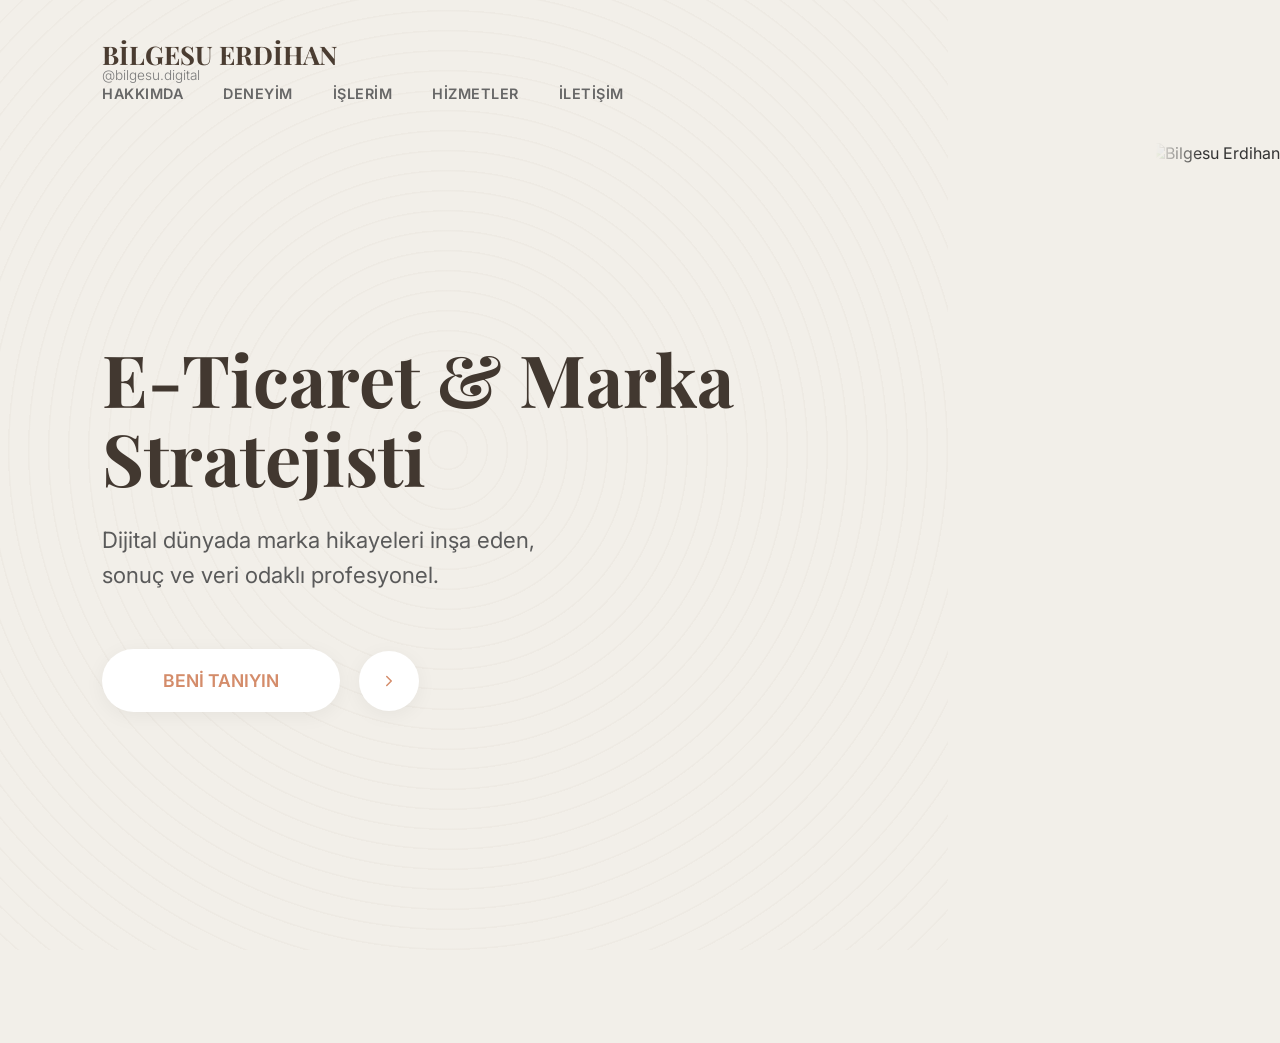
==== index.html @ 23b0c070 "Update index.html" ====
<!DOCTYPE html>
<html lang="tr">
<head>
    <meta charset="UTF-8">
    <meta name="viewport" content="width=device-width, initial-scale=1.0">
    <title>Bilgesu Erdihan | Portfolyo</title>
    <link rel="preconnect" href="https://fonts.googleapis.com">
    <link rel="preconnect" href="https://fonts.gstatic.com" crossorigin>
    <link href="https://fonts.googleapis.com/css2?family=Inter:wght@300;400;500&family=Playfair+Display:wght@600;700&display=swap" rel="stylesheet">
    <link rel="stylesheet" href="style.css">
</head>
<body>
    <div class="wave-bg"></div>

    <header>
        <div class="logo">
            BİLGESU ERDİHAN
            <span>@bilgesu.digital</span>
        </div>
        <nav>
            <ul>
                <li><a href="hakkimda.html">HAKKIMDA</a></li>
                <li><a href="deneyim.html">DENEYİM</a></li>
                <li><a href="islerim.html">İŞLERİM</a></li>
                <li><a href="hizmetler.html">HİZMETLER</a></li>
                <li><a href="iletisim.html">İLETİŞİM</a></li>
            </ul>
        </nav>
    </header>

    <main class="hero">
        <div class="hero-content">
            <h1>E-Ticaret & Marka<br>Stratejisti</h1>
            <p>Dijital dünyada marka hikayeleri inşa eden,<br>sonuç ve veri odaklı profesyonel.</p>
            <div class="cta-area">
                <a href="hakkimda.html" class="btn">BENİ TANIYIN</a>
                <a href="hakkimda.html" class="btn-arrow">
                    <svg width="18" height="18" viewBox="0 0 24 24" fill="none" stroke="currentColor" stroke-width="2" stroke-linecap="round" stroke-linejoin="round">
                        <polyline points="9 18 15 12 9 6"></polyline>
                    </svg>
                </a>
            </div>
        </div>
        
        <div class="hero-image">
            <img src="img/home.png" alt="Bilgesu Erdihan">
        </div>
    </main>
</body>
</html>
---- style.css ----
/* TEMEL AYARLAR */
* {
    margin: 0;
    padding: 0;
    box-sizing: border-box;
}

body {
    background-color: #F2EFE9; /* Hedefteki krem tonu */
    font-family: 'Inter', sans-serif;
    color: #333;
    overflow-x: hidden;
}

/* ÜST MENÜ */
header {
    padding: 2.5rem 8%;
}

nav {
    display: flex;
    justify-content: space-between;
    align-items: center;
}

.logo {
    font-family: 'Playfair Display', serif;
    font-weight: 700;
    font-size: 1.6rem;
    color: #4a3c31;
    line-height: 1.1;
}

.logo span {
    display: block;
    font-size: 0.85rem;
    font-family: 'Inter', sans-serif;
    font-weight: 300;
    color: #7a7a7a;
}

nav ul {
    display: flex;
    list-style: none;
    gap: 2.5rem;
}

nav ul li a {
    text-decoration: none;
    color: #666;
    font-size: 0.9rem;
    font-weight: 600;
    letter-spacing: 0.5px;
}

nav ul li a.active, nav ul li a:hover {
    color: #d48c6a;
}

/* GİRİŞ ALANI (HERO) */
.hero {
    display: flex;
    align-items: center;
    padding: 0 0 0 8%;
    min-height: 85vh;
    position: relative;
}

.hero-content {
    flex: 1;
    z-index: 10;
}

.hero-content h1 {
    font-family: 'Playfair Display', serif;
    font-size: 4.5rem;
    line-height: 1.1;
    margin-bottom: 1.5rem;
    color: #423830;
    font-weight: 700;
}

.hero-content p {
    font-size: 1.4rem;
    line-height: 1.6;
    margin-bottom: 3.5rem;
    color: #5a5a5a;
    max-width: 500px;
}

/* BUTONLAR */
.cta-area {
    display: flex;
    align-items: center;
    gap: 1.2rem;
}

.btn {
    padding: 1.3rem 3.8rem;
    background: white;
    color: #d48c6a;
    text-decoration: none;
    border-radius: 50px;
    font-weight: 600;
    font-size: 1.1rem;
    box-shadow: 0 4px 20px rgba(0,0,0,0.05);
}

.btn-arrow {
    width: 60px;
    height: 60px;
    background: white;
    border-radius: 50%;
    display: flex;
    align-items: center;
    justify-content: center;
    color: #d48c6a;
    font-size: 1.6rem;
    box-shadow: 0 4px 20px rgba(0,0,0,0.05);
}

/* "BEYAZ ŞERİT" VE AKILLI KIRPMA */
.hero-image {
    flex: 1.4;
    height: 100vh;
    display: flex;
    justify-content: flex-end;
    overflow: hidden;
    position: absolute;
    right: 0;
    top: 0;
    z-index: 1;
}

.hero-image img {
    width: 100%;
    height: 100%;
    object-fit: cover;
    object-position: 85% center; /* Sağ tarafa odaklanma */
    
    /* İSTEDİĞİN YUMUŞAK GEÇİŞ (Gradient Mask) */
    mask-image: linear-gradient(to left, black 60%, transparent 95%);
    -webkit-mask-image: linear-gradient(to left, black 60%, transparent 95%);
}

/* ARKA PLAN DESENİ */
.wave-bg {
    position: absolute;
    top: 50%;
    left: 35%;
    transform: translate(-50%, -50%);
    width: 1000px;
    height: 1000px;
    background: repeating-radial-gradient(circle, transparent, transparent 18px, rgba(160, 140, 120, 0.05) 19px, rgba(160, 140, 120, 0.05) 20px);
    z-index: 0;
    pointer-events: none;
}

/* MOBİL GÖRÜNÜM */
@media (max-width: 1024px) {
    .hero { flex-direction: column; padding: 5%; text-align: center; }
    .hero-content h1 { font-size: 3.2rem; }
    .hero-image { position: relative; height: 50vh; width: 110%; margin-top: 3rem; }
    .hero-image img { mask-image: none; -webkit-mask-image: none; border-radius: 30px; object-position: center; }
    nav ul { display: none; }
}
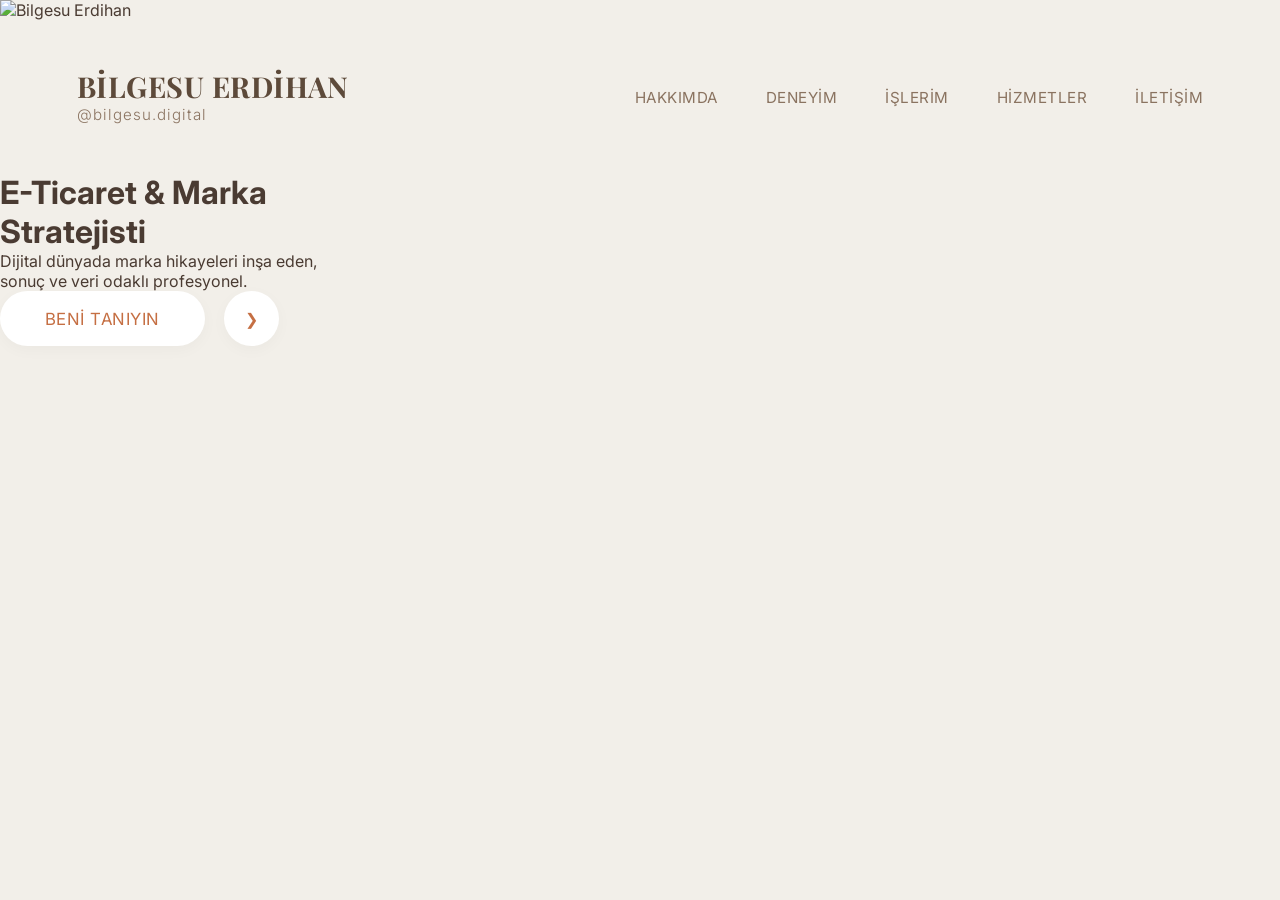
==== commit 842be3e3: "Update index.html" ====
--- a/index.html
+++ b/index.html
@@ -10,41 +10,37 @@
     <link rel="stylesheet" href="style.css">
 </head>
 <body>
-    <div class="wave-bg"></div>
+    <div class="waves-bg"></div>
 
-    <header>
-        <div class="logo">
-            BİLGESU ERDİHAN
-            <span>@bilgesu.digital</span>
-        </div>
-        <nav>
-            <ul>
-                <li><a href="hakkimda.html">HAKKIMDA</a></li>
-                <li><a href="deneyim.html">DENEYİM</a></li>
-                <li><a href="islerim.html">İŞLERİM</a></li>
-                <li><a href="hizmetler.html">HİZMETLER</a></li>
-                <li><a href="iletisim.html">İLETİŞİM</a></li>
-            </ul>
-        </nav>
-    </header>
+    <div class="hero-image-wrapper">
+        <img src="img/home.png" alt="Bilgesu Erdihan">
+    </div>
 
-    <main class="hero">
-        <div class="hero-content">
+    <div class="content-wrapper">
+        <header>
+            <div class="logo">
+                BİLGESU ERDİHAN
+                <span>@bilgesu.digital</span>
+            </div>
+            <nav>
+                <ul>
+                    <li><a href="hakkimda.html">HAKKIMDA</a></li>
+                    <li><a href="deneyim.html">DENEYİM</a></li>
+                    <li><a href="islerim.html">İŞLERİM</a></li>
+                    <li><a href="hizmetler.html">HİZMETLER</a></li>
+                    <li><a href="iletisim.html">İLETİŞİM</a></li>
+                </ul>
+            </nav>
+        </header>
+
+        <main class="hero-text">
             <h1>E-Ticaret & Marka<br>Stratejisti</h1>
             <p>Dijital dünyada marka hikayeleri inşa eden,<br>sonuç ve veri odaklı profesyonel.</p>
             <div class="cta-area">
                 <a href="hakkimda.html" class="btn">BENİ TANIYIN</a>
-                <a href="hakkimda.html" class="btn-arrow">
-                    <svg width="18" height="18" viewBox="0 0 24 24" fill="none" stroke="currentColor" stroke-width="2" stroke-linecap="round" stroke-linejoin="round">
-                        <polyline points="9 18 15 12 9 6"></polyline>
-                    </svg>
-                </a>
+                <a href="hakkimda.html" class="btn-arrow">❯</a>
             </div>
-        </div>
-        
-        <div class="hero-image">
-            <img src="img/home.png" alt="Bilgesu Erdihan">
-        </div>
-    </main>
+        </main>
+    </div>
 </body>
 </html>
--- a/style.css
+++ b/style.css
@@ -1,4 +1,4 @@
-/* TEMEL AYARLAR */
+/* GENEL AYARLAR VE RENK PALETİ */
 * {
     margin: 0;
     padding: 0;
@@ -6,89 +6,117 @@
 }
 
 body {
-    background-color: #F2EFE9; /* Hedefteki krem tonu */
-    font-family: 'Inter', sans-serif;
-    color: #333;
+    background-color: #F2EFE9; /* Tasarımdaki yumuşak krem/bej tonu [cite: 11, 79, 88] */
+    font-family: 'Inter', sans-serif; /* Gövde metinleri [cite: 12, 79] */
+    color: #4A3B32;
     overflow-x: hidden;
-}
-
-/* ÜST MENÜ */
+    position: relative;
+}
+
+/* ARKA PLANDAKİ ZARİF DALGA DESENİ [cite: 14, 70] */
+.wave-bg {
+    position: absolute;
+    top: 0;
+    left: 0;
+    width: 100%;
+    height: 100%;
+    /* CSS ile tasarımdaki ince çizgilere en yakın form [cite: 225, 273] */
+    background: repeating-radial-gradient(
+        circle at 20% 80%, 
+        transparent, 
+        transparent 25px, 
+        rgba(150, 130, 110, 0.05) 26px, 
+        rgba(150, 130, 110, 0.05) 27px
+    );
+    z-index: -1;
+    pointer-events: none;
+}
+
+/* ÜST MENÜ (HEADER) */
 header {
-    padding: 2.5rem 8%;
-}
-
-nav {
+    padding: 3rem 6%;
     display: flex;
     justify-content: space-between;
     align-items: center;
+    position: relative;
+    z-index: 10;
 }
 
 .logo {
-    font-family: 'Playfair Display', serif;
+    font-family: 'Playfair Display', serif; /* Başlıklar için Serif font [cite: 12, 89] */
     font-weight: 700;
-    font-size: 1.6rem;
-    color: #4a3c31;
-    line-height: 1.1;
+    font-size: 1.8rem;
+    color: #5D4A3A;
+    line-height: 1.3;
+    letter-spacing: 0.5px;
 }
 
 .logo span {
     display: block;
-    font-size: 0.85rem;
+    font-size: 0.95rem;
     font-family: 'Inter', sans-serif;
     font-weight: 300;
-    color: #7a7a7a;
+    color: #8A7360;
+    letter-spacing: 1px;
 }
 
 nav ul {
     display: flex;
     list-style: none;
-    gap: 2.5rem;
+    gap: 3rem; /* Menüler arası ferah boşluk [cite: 162, 163] */
 }
 
 nav ul li a {
     text-decoration: none;
-    color: #666;
-    font-size: 0.9rem;
-    font-weight: 600;
+    color: #8A7360;
+    font-size: 0.95rem;
+    font-weight: 400;
     letter-spacing: 0.5px;
-}
-
-nav ul li a.active, nav ul li a:hover {
-    color: #d48c6a;
-}
-
-/* GİRİŞ ALANI (HERO) */
+    text-transform: uppercase;
+    transition: color 0.3s ease;
+}
+
+nav ul li a:hover {
+    color: #C56F43;
+}
+
+/* GİRİŞ BÖLÜMÜ (HERO) [cite: 13, 69, 163] */
 .hero {
     display: flex;
     align-items: center;
-    padding: 0 0 0 8%;
-    min-height: 85vh;
+    padding-left: 6%;
+    height: calc(100vh - 140px); /* Menü yüksekliğini çıkararak tam ekrana oturtma */
+    min-height: 600px;
     position: relative;
 }
 
+/* SOL METİN ALANI */
 .hero-content {
-    flex: 1;
-    z-index: 10;
+    flex: 0 0 45%;
+    z-index: 2;
+    margin-top: -5%; /* Metni görselin ağırlık merkezine göre hafif yukarı alma */
 }
 
 .hero-content h1 {
-    font-family: 'Playfair Display', serif;
-    font-size: 4.5rem;
-    line-height: 1.1;
-    margin-bottom: 1.5rem;
-    color: #423830;
+    font-family: 'Playfair Display', serif; /* [cite: 12, 89] */
+    font-size: 4.8rem;
+    line-height: 1.15;
+    margin-bottom: 2rem;
+    color: #463527;
     font-weight: 700;
+    letter-spacing: -1px;
 }
 
 .hero-content p {
-    font-size: 1.4rem;
+    font-size: 1.5rem;
     line-height: 1.6;
     margin-bottom: 3.5rem;
-    color: #5a5a5a;
-    max-width: 500px;
-}
-
-/* BUTONLAR */
+    color: #4A3B32;
+    font-weight: 400;
+    max-width: 90%;
+}
+
+/* BUTONLAR VE AKSİYON ALANI */
 .cta-area {
     display: flex;
     align-items: center;
@@ -96,71 +124,99 @@
 }
 
 .btn {
-    padding: 1.3rem 3.8rem;
-    background: white;
-    color: #d48c6a;
+    padding: 1.1rem 2.8rem;
+    background: #FFFFFF;
+    color: #C56F43; /* Tasarımdaki turuncu tonu */
     text-decoration: none;
     border-radius: 50px;
-    font-weight: 600;
-    font-size: 1.1rem;
-    box-shadow: 0 4px 20px rgba(0,0,0,0.05);
+    font-weight: 400;
+    font-size: 1.05rem;
+    box-shadow: 0 4px 15px rgba(0,0,0,0.03);
+    transition: all 0.3s ease;
+    letter-spacing: 0.5px;
 }
 
 .btn-arrow {
-    width: 60px;
-    height: 60px;
-    background: white;
+    width: 55px;
+    height: 55px;
+    background: #FFFFFF;
     border-radius: 50%;
     display: flex;
     align-items: center;
     justify-content: center;
-    color: #d48c6a;
-    font-size: 1.6rem;
-    box-shadow: 0 4px 20px rgba(0,0,0,0.05);
-}
-
-/* "BEYAZ ŞERİT" VE AKILLI KIRPMA */
+    color: #C56F43;
+    text-decoration: none;
+    box-shadow: 0 4px 15px rgba(0,0,0,0.03);
+    transition: all 0.3s ease;
+}
+
+.btn:hover, .btn-arrow:hover {
+    transform: translateY(-3px);
+    box-shadow: 0 6px 20px rgba(0,0,0,0.06);
+}
+
+/* SAĞ GÖRSEL ALANI VE AKILLI KIRPMA [cite: 188, 191] */
 .hero-image {
-    flex: 1.4;
-    height: 100vh;
-    display: flex;
-    justify-content: flex-end;
-    overflow: hidden;
     position: absolute;
     right: 0;
     top: 0;
+    width: 60%;
+    height: 100vh; 
     z-index: 1;
 }
 
 .hero-image img {
     width: 100%;
     height: 100%;
-    object-fit: cover;
-    object-position: 85% center; /* Sağ tarafa odaklanma */
+    /* Boyutu ne olursa olsun bozmadan doldurur  */
+    object-fit: cover; 
+    /* Senin fotoğrafına özel, kişiyi merkeze almak için sağa hizalar [cite: 193] */
+    object-position: 70% center; 
     
-    /* İSTEDİĞİN YUMUŞAK GEÇİŞ (Gradient Mask) */
-    mask-image: linear-gradient(to left, black 60%, transparent 95%);
-    -webkit-mask-image: linear-gradient(to left, black 60%, transparent 95%);
-}
-
-/* ARKA PLAN DESENİ */
-.wave-bg {
-    position: absolute;
-    top: 50%;
-    left: 35%;
-    transform: translate(-50%, -50%);
-    width: 1000px;
-    height: 1000px;
-    background: repeating-radial-gradient(circle, transparent, transparent 18px, rgba(160, 140, 120, 0.05) 19px, rgba(160, 140, 120, 0.05) 20px);
-    z-index: 0;
-    pointer-events: none;
-}
-
-/* MOBİL GÖRÜNÜM */
+    /* GÖRSELDEKİ BEYAZ ŞERİT (KUSURSUZ YUMUŞAK GEÇİŞ) [cite: 310, 311, 314] */
+    mask-image: linear-gradient(to right, transparent 0%, rgba(0,0,0,0.05) 15%, rgba(0,0,0,0.5) 30%, rgba(0,0,0,1) 45%);
+    -webkit-mask-image: linear-gradient(to right, transparent 0%, rgba(0,0,0,0.05) 15%, rgba(0,0,0,0.5) 30%, rgba(0,0,0,1) 45%);
+}
+
+/* MOBİL GÖRÜNÜM İÇİN OPTİMİZASYON */
 @media (max-width: 1024px) {
-    .hero { flex-direction: column; padding: 5%; text-align: center; }
-    .hero-content h1 { font-size: 3.2rem; }
-    .hero-image { position: relative; height: 50vh; width: 110%; margin-top: 3rem; }
-    .hero-image img { mask-image: none; -webkit-mask-image: none; border-radius: 30px; object-position: center; }
-    nav ul { display: none; }
-}
+    .hero {
+        flex-direction: column;
+        padding: 5%;
+        text-align: center;
+        height: auto;
+    }
+    header {
+        flex-direction: column;
+        gap: 1.5rem;
+    }
+    nav ul {
+        flex-wrap: wrap;
+        justify-content: center;
+        gap: 1.5rem;
+    }
+    .hero-content {
+        flex: 1;
+        margin-top: 2rem;
+        padding-right: 0;
+    }
+    .hero-content h1 {
+        font-size: 3.5rem;
+    }
+    .cta-area {
+        justify-content: center;
+    }
+    .hero-image {
+        position: relative;
+        width: 100%;
+        height: 50vh;
+        margin-top: 3rem;
+    }
+    .hero-image img {
+        /* Mobilde geçiş efekti yerine köşeleri yuvarlatılmış temiz bir kutu */
+        mask-image: none;
+        -webkit-mask-image: none;
+        border-radius: 20px;
+        object-position: center;
+    }
+}
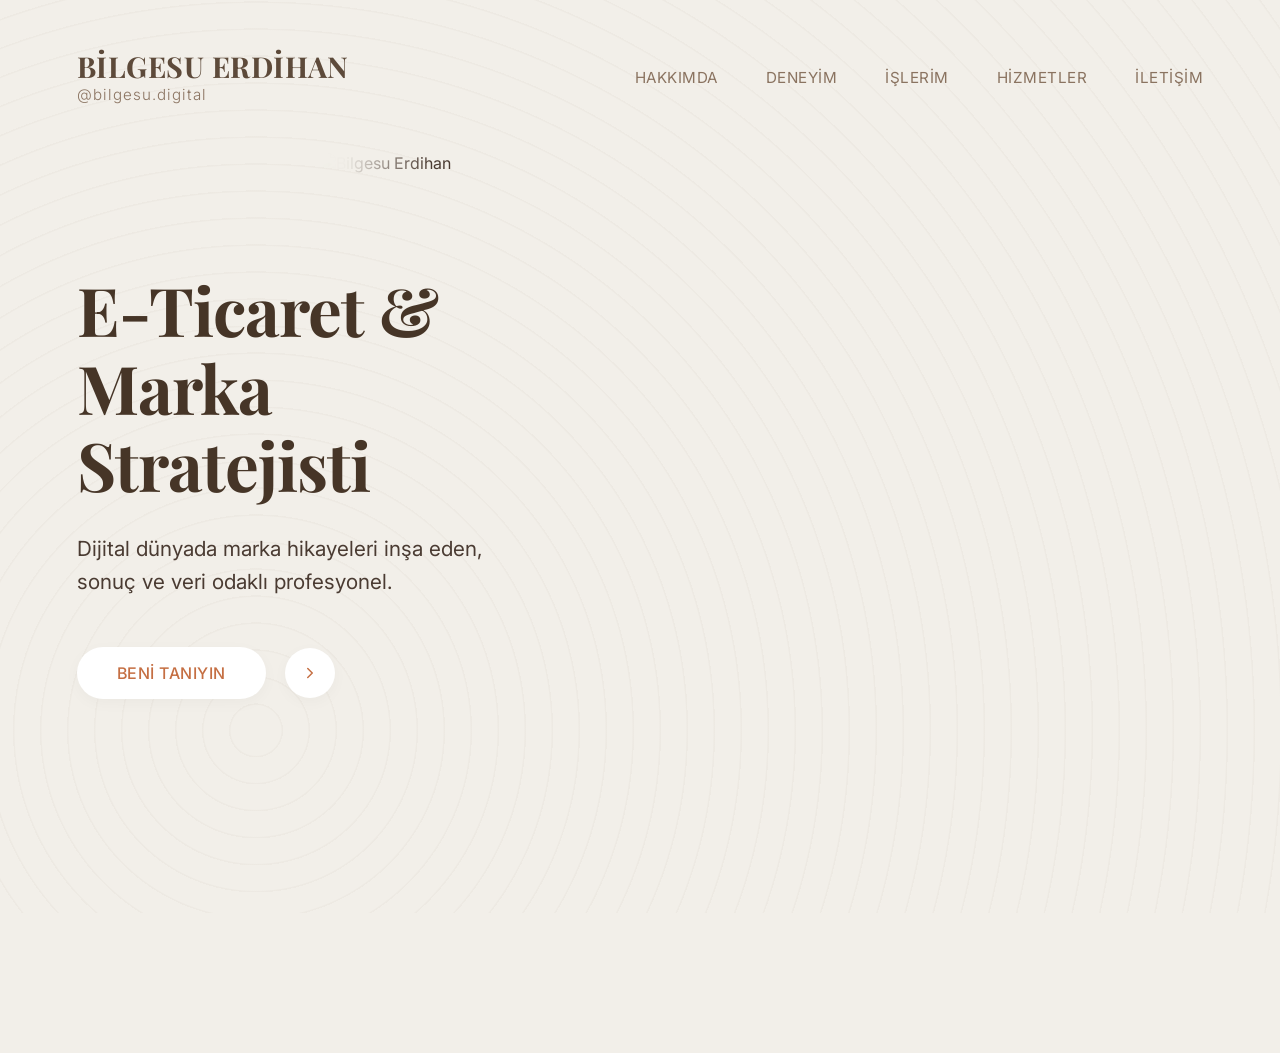
==== commit e86381fa: "Update index.html" ====
--- a/index.html
+++ b/index.html
@@ -10,37 +10,41 @@
     <link rel="stylesheet" href="style.css">
 </head>
 <body>
-    <div class="waves-bg"></div>
+    <div class="wave-bg"></div>
 
-    <div class="hero-image-wrapper">
-        <img src="img/home.png" alt="Bilgesu Erdihan">
-    </div>
+    <header>
+        <div class="logo">
+            BİLGESU ERDİHAN
+            <span>@bilgesu.digital</span>
+        </div>
+        <nav>
+            <ul>
+                <li><a href="hakkimda.html">HAKKIMDA</a></li>
+                <li><a href="deneyim.html">DENEYİM</a></li>
+                <li><a href="islerim.html">İŞLERİM</a></li>
+                <li><a href="hizmetler.html">HİZMETLER</a></li>
+                <li><a href="iletisim.html">İLETİŞİM</a></li>
+            </ul>
+        </nav>
+    </header>
 
-    <div class="content-wrapper">
-        <header>
-            <div class="logo">
-                BİLGESU ERDİHAN
-                <span>@bilgesu.digital</span>
-            </div>
-            <nav>
-                <ul>
-                    <li><a href="hakkimda.html">HAKKIMDA</a></li>
-                    <li><a href="deneyim.html">DENEYİM</a></li>
-                    <li><a href="islerim.html">İŞLERİM</a></li>
-                    <li><a href="hizmetler.html">HİZMETLER</a></li>
-                    <li><a href="iletisim.html">İLETİŞİM</a></li>
-                </ul>
-            </nav>
-        </header>
-
-        <main class="hero-text">
+    <main class="hero">
+        <div class="hero-content">
             <h1>E-Ticaret & Marka<br>Stratejisti</h1>
             <p>Dijital dünyada marka hikayeleri inşa eden,<br>sonuç ve veri odaklı profesyonel.</p>
             <div class="cta-area">
                 <a href="hakkimda.html" class="btn">BENİ TANIYIN</a>
-                <a href="hakkimda.html" class="btn-arrow">❯</a>
+                <a href="hakkimda.html" class="btn-arrow">
+                    <svg width="18" height="18" viewBox="0 0 24 24" fill="none" stroke="currentColor" stroke-width="2" stroke-linecap="round" stroke-linejoin="round">
+                        <polyline points="9 18 15 12 9 6"></polyline>
+                    </svg>
+                </a>
             </div>
-        </main>
-    </div>
+        </div>
+        
+        <div class="hero-image">
+            <img src="img/home.png" alt="Bilgesu Erdihan">
+        </div>
+    </main>
 </body>
 </html>
--- a/style.css
+++ b/style.css
@@ -20,7 +20,6 @@
     left: 0;
     width: 100%;
     height: 100%;
-    /* CSS ile tasarımdaki ince çizgilere en yakın form [cite: 225, 273] */
     background: repeating-radial-gradient(
         circle at 20% 80%, 
         transparent, 
@@ -85,7 +84,7 @@
     display: flex;
     align-items: center;
     padding-left: 6%;
-    height: calc(100vh - 140px); /* Menü yüksekliğini çıkararak tam ekrana oturtma */
+    height: calc(100vh - 140px);
     min-height: 600px;
     position: relative;
 }
@@ -94,26 +93,26 @@
 .hero-content {
     flex: 0 0 45%;
     z-index: 2;
-    margin-top: -5%; /* Metni görselin ağırlık merkezine göre hafif yukarı alma */
+    margin-top: -8%; /* Metni yeni tasarıma göre biraz daha yukarı ve dengeye aldım */
 }
 
 .hero-content h1 {
     font-family: 'Playfair Display', serif; /* [cite: 12, 89] */
-    font-size: 4.8rem;
+    font-size: 4.2rem; /* Tasarımdaki ideal büyüklük [cite: 212] */
     line-height: 1.15;
-    margin-bottom: 2rem;
+    margin-bottom: 1.8rem;
     color: #463527;
     font-weight: 700;
     letter-spacing: -1px;
 }
 
 .hero-content p {
-    font-size: 1.5rem;
+    font-size: 1.3rem; /* Daha dengeli bir alt metin boyutu [cite: 213] */
     line-height: 1.6;
-    margin-bottom: 3.5rem;
+    margin-bottom: 3rem;
     color: #4A3B32;
     font-weight: 400;
-    max-width: 90%;
+    max-width: 85%;
 }
 
 /* BUTONLAR VE AKSİYON ALANI */
@@ -124,21 +123,21 @@
 }
 
 .btn {
-    padding: 1.1rem 2.8rem;
+    padding: 1rem 2.5rem;
     background: #FFFFFF;
-    color: #C56F43; /* Tasarımdaki turuncu tonu */
+    color: #C56F43;
     text-decoration: none;
     border-radius: 50px;
-    font-weight: 400;
-    font-size: 1.05rem;
+    font-weight: 500;
+    font-size: 1rem;
     box-shadow: 0 4px 15px rgba(0,0,0,0.03);
     transition: all 0.3s ease;
     letter-spacing: 0.5px;
 }
 
 .btn-arrow {
-    width: 55px;
-    height: 55px;
+    width: 50px;
+    height: 50px;
     background: #FFFFFF;
     border-radius: 50%;
     display: flex;
@@ -160,7 +159,7 @@
     position: absolute;
     right: 0;
     top: 0;
-    width: 60%;
+    width: 75%; /* Geçişin daha geniş ve doğal durması için alanı büyüttüm */
     height: 100vh; 
     z-index: 1;
 }
@@ -170,12 +169,13 @@
     height: 100%;
     /* Boyutu ne olursa olsun bozmadan doldurur  */
     object-fit: cover; 
-    /* Senin fotoğrafına özel, kişiyi merkeze almak için sağa hizalar [cite: 193] */
-    object-position: 70% center; 
+    /* Seni merkeze almak için sağa hizalama [cite: 193] */
+    object-position: 75% center; 
     
-    /* GÖRSELDEKİ BEYAZ ŞERİT (KUSURSUZ YUMUŞAK GEÇİŞ) [cite: 310, 311, 314] */
-    mask-image: linear-gradient(to right, transparent 0%, rgba(0,0,0,0.05) 15%, rgba(0,0,0,0.5) 30%, rgba(0,0,0,1) 45%);
-    -webkit-mask-image: linear-gradient(to right, transparent 0%, rgba(0,0,0,0.05) 15%, rgba(0,0,0,0.5) 30%, rgba(0,0,0,1) 45%);
+    /* YENİ VE YUMUŞATILMIŞ BEYAZ ŞERİT (KUSURSUZ GEÇİŞ) [cite: 310, 311, 314] */
+    /* Transparent alanını genişlettik, kararma efektini daha yavaş başlattık */
+    mask-image: linear-gradient(to right, transparent 0%, rgba(0,0,0,0.02) 20%, rgba(0,0,0,0.6) 55%, black 85%);
+    -webkit-mask-image: linear-gradient(to right, transparent 0%, rgba(0,0,0,0.02) 20%, rgba(0,0,0,0.6) 55%, black 85%);
 }
 
 /* MOBİL GÖRÜNÜM İÇİN OPTİMİZASYON */
@@ -199,9 +199,13 @@
         flex: 1;
         margin-top: 2rem;
         padding-right: 0;
+        max-width: 100%;
     }
     .hero-content h1 {
-        font-size: 3.5rem;
+        font-size: 3rem;
+    }
+    .hero-content p {
+        max-width: 100%;
     }
     .cta-area {
         justify-content: center;
@@ -213,7 +217,7 @@
         margin-top: 3rem;
     }
     .hero-image img {
-        /* Mobilde geçiş efekti yerine köşeleri yuvarlatılmış temiz bir kutu */
+        /* Mobilde maskeyi kapatıp temiz bir kutu görünümü sağlıyoruz */
         mask-image: none;
         -webkit-mask-image: none;
         border-radius: 20px;
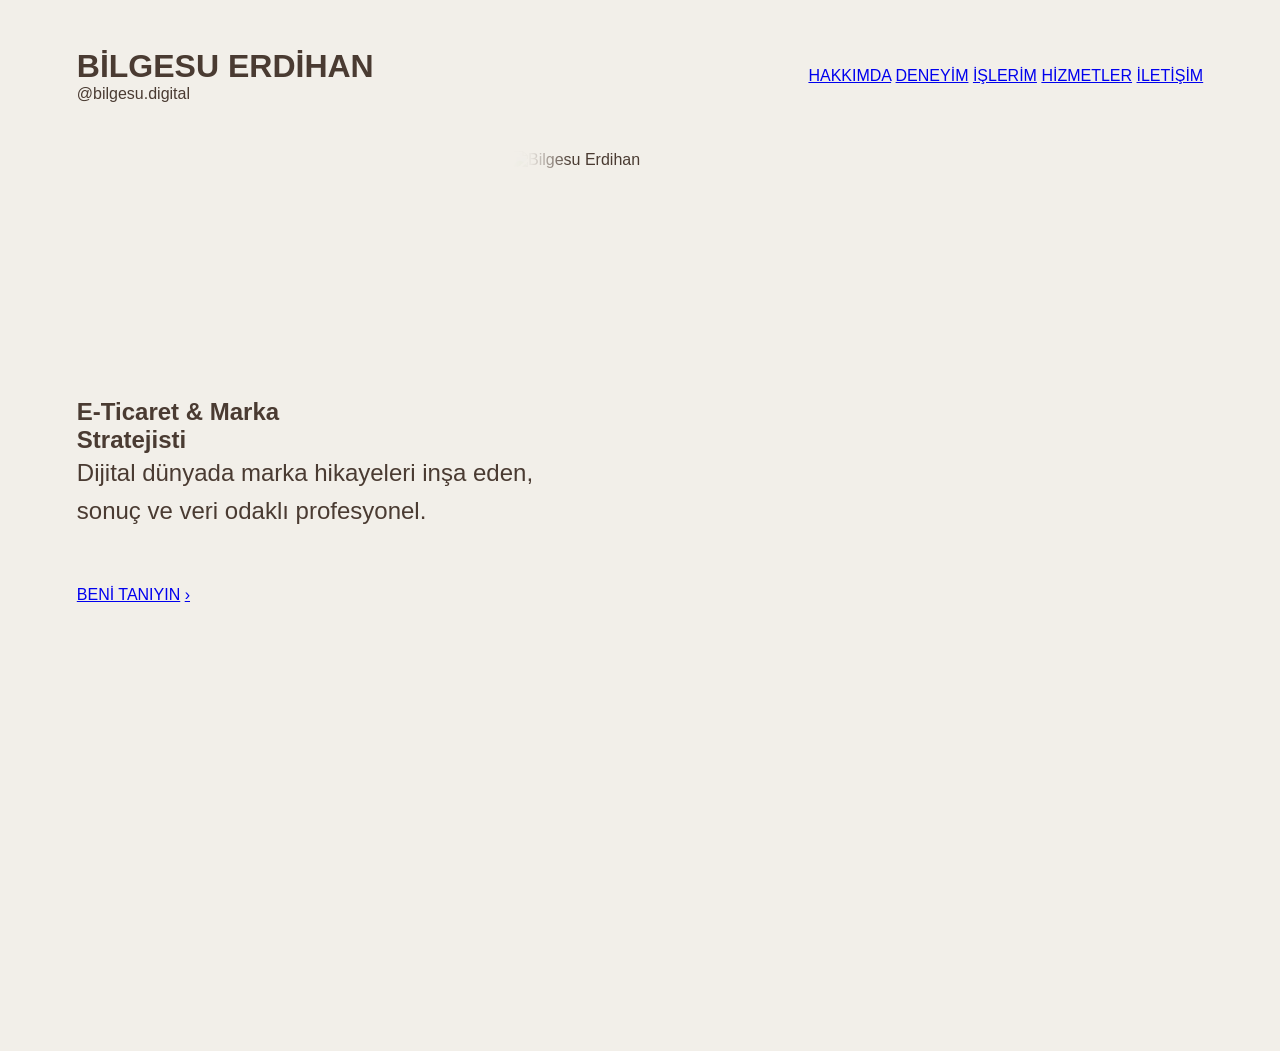
==== commit 31ec8556: "Update index.html" ====
--- a/index.html
+++ b/index.html
@@ -1,50 +1,54 @@
 <!DOCTYPE html>
 <html lang="tr">
 <head>
-    <meta charset="UTF-8">
-    <meta name="viewport" content="width=device-width, initial-scale=1.0">
-    <title>Bilgesu Erdihan | Portfolyo</title>
-    <link rel="preconnect" href="https://fonts.googleapis.com">
-    <link rel="preconnect" href="https://fonts.gstatic.com" crossorigin>
-    <link href="https://fonts.googleapis.com/css2?family=Inter:wght@300;400;500&family=Playfair+Display:wght@600;700&display=swap" rel="stylesheet">
-    <link rel="stylesheet" href="style.css">
+  <meta charset="UTF-8" />
+  <meta name="viewport" content="width=device-width, initial-scale=1.0" />
+  <title>Bilgesu Erdihan</title>
+  <link rel="stylesheet" href="style.css" />
 </head>
 <body>
-    <div class="wave-bg"></div>
 
-    <header>
-        <div class="logo">
-            BİLGESU ERDİHAN
-            <span>@bilgesu.digital</span>
+  <header class="site-header">
+    <div class="brand">
+      <h1>BİLGESU ERDİHAN</h1>
+      <p>@bilgesu.digital</p>
+    </div>
+
+    <nav class="main-nav">
+      <a href="#" class="active">HAKKIMDA</a>
+      <a href="#">DENEYİM</a>
+      <a href="#">İŞLERİM</a>
+      <a href="#">HİZMETLER</a>
+      <a href="#">İLETİŞİM</a>
+    </nav>
+  </header>
+
+  <main class="hero">
+    <section class="hero-content">
+      <div class="pattern"></div>
+
+      <div class="hero-text">
+        <h2>E-Ticaret &amp; Marka<br>Stratejisti</h2>
+
+        <p>
+          Dijital dünyada marka hikayeleri inşa eden,<br>
+          sonuç ve veri odaklı profesyonel.
+        </p>
+
+        <div class="hero-actions">
+          <a href="#" class="primary-btn">BENİ TANIYIN</a>
+          <a href="#" class="circle-btn" aria-label="Devam">
+            <span>›</span>
+          </a>
         </div>
-        <nav>
-            <ul>
-                <li><a href="hakkimda.html">HAKKIMDA</a></li>
-                <li><a href="deneyim.html">DENEYİM</a></li>
-                <li><a href="islerim.html">İŞLERİM</a></li>
-                <li><a href="hizmetler.html">HİZMETLER</a></li>
-                <li><a href="iletisim.html">İLETİŞİM</a></li>
-            </ul>
-        </nav>
-    </header>
+      </div>
+    </section>
 
-    <main class="hero">
-        <div class="hero-content">
-            <h1>E-Ticaret & Marka<br>Stratejisti</h1>
-            <p>Dijital dünyada marka hikayeleri inşa eden,<br>sonuç ve veri odaklı profesyonel.</p>
-            <div class="cta-area">
-                <a href="hakkimda.html" class="btn">BENİ TANIYIN</a>
-                <a href="hakkimda.html" class="btn-arrow">
-                    <svg width="18" height="18" viewBox="0 0 24 24" fill="none" stroke="currentColor" stroke-width="2" stroke-linecap="round" stroke-linejoin="round">
-                        <polyline points="9 18 15 12 9 6"></polyline>
-                    </svg>
-                </a>
-            </div>
-        </div>
-        
-        <div class="hero-image">
-            <img src="img/home.png" alt="Bilgesu Erdihan">
-        </div>
-    </main>
+    <section class="hero-image">
+      <div class="image-fade"></div>
+      <img src="home.png" alt="Bilgesu Erdihan" />
+    </section>
+  </main>
+
 </body>
 </html>
--- a/style.css
+++ b/style.css
@@ -20,6 +20,7 @@
     left: 0;
     width: 100%;
     height: 100%;
+    /* CSS ile tasarımdaki ince çizgilere en yakın form [cite: 225, 273] */
     background: repeating-radial-gradient(
         circle at 20% 80%, 
         transparent, 
@@ -84,7 +85,7 @@
     display: flex;
     align-items: center;
     padding-left: 6%;
-    height: calc(100vh - 140px);
+    height: calc(100vh - 140px); /* Menü yüksekliğini çıkararak tam ekrana oturtma */
     min-height: 600px;
     position: relative;
 }
@@ -93,26 +94,26 @@
 .hero-content {
     flex: 0 0 45%;
     z-index: 2;
-    margin-top: -8%; /* Metni yeni tasarıma göre biraz daha yukarı ve dengeye aldım */
+    margin-top: -5%; /* Metni görselin ağırlık merkezine göre hafif yukarı alma */
 }
 
 .hero-content h1 {
     font-family: 'Playfair Display', serif; /* [cite: 12, 89] */
-    font-size: 4.2rem; /* Tasarımdaki ideal büyüklük [cite: 212] */
+    font-size: 4.8rem;
     line-height: 1.15;
-    margin-bottom: 1.8rem;
+    margin-bottom: 2rem;
     color: #463527;
     font-weight: 700;
     letter-spacing: -1px;
 }
 
 .hero-content p {
-    font-size: 1.3rem; /* Daha dengeli bir alt metin boyutu [cite: 213] */
+    font-size: 1.5rem;
     line-height: 1.6;
-    margin-bottom: 3rem;
+    margin-bottom: 3.5rem;
     color: #4A3B32;
     font-weight: 400;
-    max-width: 85%;
+    max-width: 90%;
 }
 
 /* BUTONLAR VE AKSİYON ALANI */
@@ -123,21 +124,21 @@
 }
 
 .btn {
-    padding: 1rem 2.5rem;
+    padding: 1.1rem 2.8rem;
     background: #FFFFFF;
-    color: #C56F43;
+    color: #C56F43; /* Tasarımdaki turuncu tonu */
     text-decoration: none;
     border-radius: 50px;
-    font-weight: 500;
-    font-size: 1rem;
+    font-weight: 400;
+    font-size: 1.05rem;
     box-shadow: 0 4px 15px rgba(0,0,0,0.03);
     transition: all 0.3s ease;
     letter-spacing: 0.5px;
 }
 
 .btn-arrow {
-    width: 50px;
-    height: 50px;
+    width: 55px;
+    height: 55px;
     background: #FFFFFF;
     border-radius: 50%;
     display: flex;
@@ -159,7 +160,7 @@
     position: absolute;
     right: 0;
     top: 0;
-    width: 75%; /* Geçişin daha geniş ve doğal durması için alanı büyüttüm */
+    width: 60%;
     height: 100vh; 
     z-index: 1;
 }
@@ -169,13 +170,12 @@
     height: 100%;
     /* Boyutu ne olursa olsun bozmadan doldurur  */
     object-fit: cover; 
-    /* Seni merkeze almak için sağa hizalama [cite: 193] */
-    object-position: 75% center; 
+    /* Senin fotoğrafına özel, kişiyi merkeze almak için sağa hizalar [cite: 193] */
+    object-position: 70% center; 
     
-    /* YENİ VE YUMUŞATILMIŞ BEYAZ ŞERİT (KUSURSUZ GEÇİŞ) [cite: 310, 311, 314] */
-    /* Transparent alanını genişlettik, kararma efektini daha yavaş başlattık */
-    mask-image: linear-gradient(to right, transparent 0%, rgba(0,0,0,0.02) 20%, rgba(0,0,0,0.6) 55%, black 85%);
-    -webkit-mask-image: linear-gradient(to right, transparent 0%, rgba(0,0,0,0.02) 20%, rgba(0,0,0,0.6) 55%, black 85%);
+    /* GÖRSELDEKİ BEYAZ ŞERİT (KUSURSUZ YUMUŞAK GEÇİŞ) [cite: 310, 311, 314] */
+    mask-image: linear-gradient(to right, transparent 0%, rgba(0,0,0,0.05) 15%, rgba(0,0,0,0.5) 30%, rgba(0,0,0,1) 45%);
+    -webkit-mask-image: linear-gradient(to right, transparent 0%, rgba(0,0,0,0.05) 15%, rgba(0,0,0,0.5) 30%, rgba(0,0,0,1) 45%);
 }
 
 /* MOBİL GÖRÜNÜM İÇİN OPTİMİZASYON */
@@ -199,13 +199,9 @@
         flex: 1;
         margin-top: 2rem;
         padding-right: 0;
-        max-width: 100%;
     }
     .hero-content h1 {
-        font-size: 3rem;
-    }
-    .hero-content p {
-        max-width: 100%;
+        font-size: 3.5rem;
     }
     .cta-area {
         justify-content: center;
@@ -217,7 +213,7 @@
         margin-top: 3rem;
     }
     .hero-image img {
-        /* Mobilde maskeyi kapatıp temiz bir kutu görünümü sağlıyoruz */
+        /* Mobilde geçiş efekti yerine köşeleri yuvarlatılmış temiz bir kutu */
         mask-image: none;
         -webkit-mask-image: none;
         border-radius: 20px;
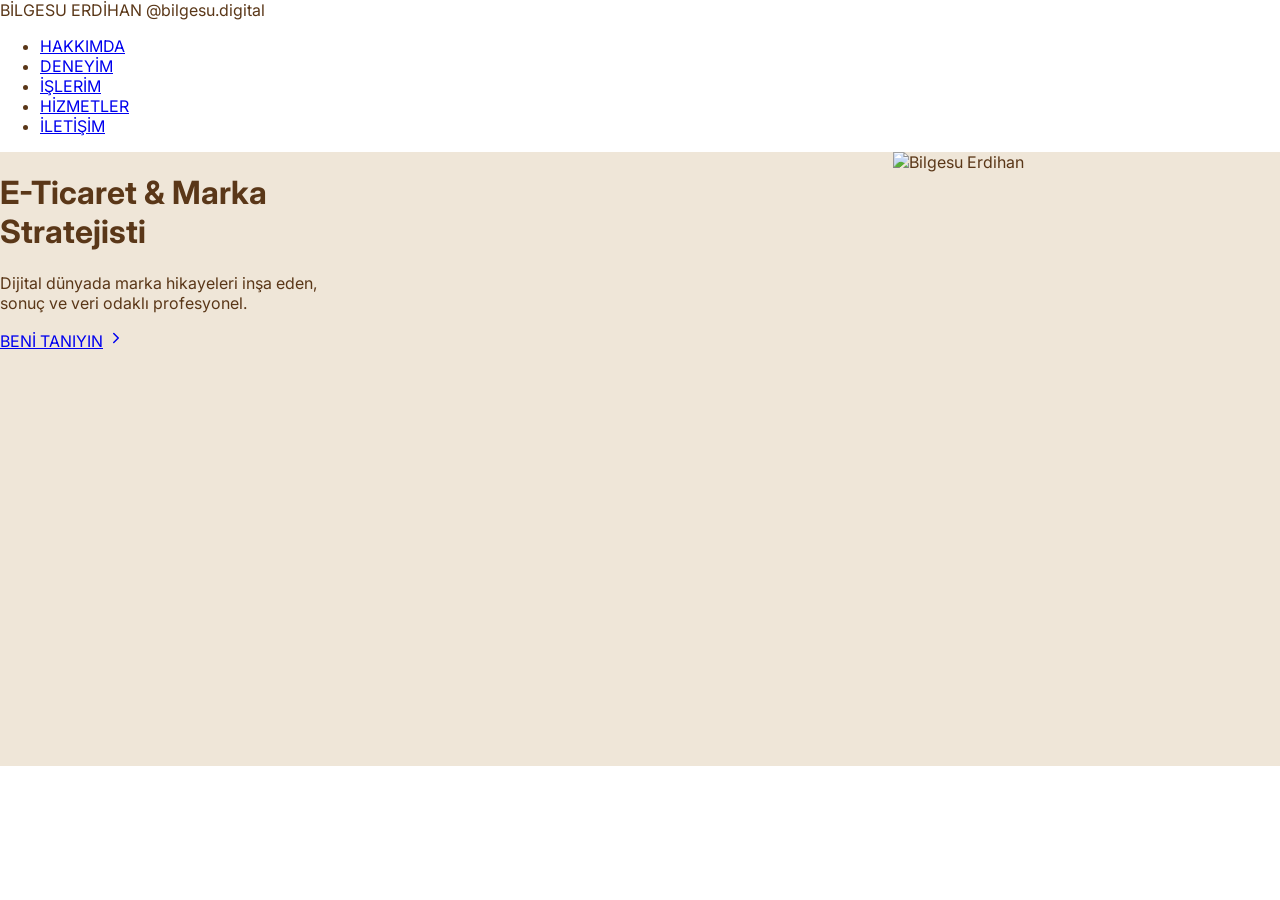
==== commit e7f4db97: "Update index.html" ====
--- a/index.html
+++ b/index.html
@@ -1,54 +1,50 @@
 <!DOCTYPE html>
 <html lang="tr">
 <head>
-  <meta charset="UTF-8" />
-  <meta name="viewport" content="width=device-width, initial-scale=1.0" />
-  <title>Bilgesu Erdihan</title>
-  <link rel="stylesheet" href="style.css" />
+    <meta charset="UTF-8">
+    <meta name="viewport" content="width=device-width, initial-scale=1.0">
+    <title>Bilgesu Erdihan | Portfolyo</title>
+    <link rel="preconnect" href="https://fonts.googleapis.com">
+    <link rel="preconnect" href="https://fonts.gstatic.com" crossorigin>
+    <link href="https://fonts.googleapis.com/css2?family=Inter:wght@300;400;500&family=Playfair+Display:wght@600;700&display=swap" rel="stylesheet">
+    <link rel="stylesheet" href="style.css">
 </head>
 <body>
+    <div class="wave-bg"></div>
 
-  <header class="site-header">
-    <div class="brand">
-      <h1>BİLGESU ERDİHAN</h1>
-      <p>@bilgesu.digital</p>
-    </div>
+    <header>
+        <div class="logo">
+            BİLGESU ERDİHAN
+            <span>@bilgesu.digital</span>
+        </div>
+        <nav>
+            <ul>
+                <li><a href="hakkimda.html">HAKKIMDA</a></li>
+                <li><a href="deneyim.html">DENEYİM</a></li>
+                <li><a href="islerim.html">İŞLERİM</a></li>
+                <li><a href="hizmetler.html">HİZMETLER</a></li>
+                <li><a href="iletisim.html">İLETİŞİM</a></li>
+            </ul>
+        </nav>
+    </header>
 
-    <nav class="main-nav">
-      <a href="#" class="active">HAKKIMDA</a>
-      <a href="#">DENEYİM</a>
-      <a href="#">İŞLERİM</a>
-      <a href="#">HİZMETLER</a>
-      <a href="#">İLETİŞİM</a>
-    </nav>
-  </header>
-
-  <main class="hero">
-    <section class="hero-content">
-      <div class="pattern"></div>
-
-      <div class="hero-text">
-        <h2>E-Ticaret &amp; Marka<br>Stratejisti</h2>
-
-        <p>
-          Dijital dünyada marka hikayeleri inşa eden,<br>
-          sonuç ve veri odaklı profesyonel.
-        </p>
-
-        <div class="hero-actions">
-          <a href="#" class="primary-btn">BENİ TANIYIN</a>
-          <a href="#" class="circle-btn" aria-label="Devam">
-            <span>›</span>
-          </a>
+    <main class="hero">
+        <div class="hero-content">
+            <h1>E-Ticaret & Marka<br>Stratejisti</h1>
+            <p>Dijital dünyada marka hikayeleri inşa eden,<br>sonuç ve veri odaklı profesyonel.</p>
+            <div class="cta-area">
+                <a href="hakkimda.html" class="btn">BENİ TANIYIN</a>
+                <a href="hakkimda.html" class="btn-arrow">
+                    <svg width="18" height="18" viewBox="0 0 24 24" fill="none" stroke="currentColor" stroke-width="2" stroke-linecap="round" stroke-linejoin="round">
+                        <polyline points="9 18 15 12 9 6"></polyline>
+                    </svg>
+                </a>
+            </div>
         </div>
-      </div>
-    </section>
-
-    <section class="hero-image">
-      <div class="image-fade"></div>
-      <img src="home.png" alt="Bilgesu Erdihan" />
-    </section>
-  </main>
-
+        
+        <div class="hero-image">
+            <img src="img/home.png" alt="Bilgesu Erdihan">
+        </div>
+    </main>
 </body>
 </html>
--- a/style.css
+++ b/style.css
@@ -1,222 +1,333 @@
-/* GENEL AYARLAR VE RENK PALETİ */
+@import url('https://fonts.googleapis.com/css2?family=Inter:wght@400;500;600&family=Playfair+Display:wght@700;800;900&display=swap');
+
+:root {
+  --dark-brown: #5a3718;
+  --medium-brown: #7a552b;
+  --orange: #e85d04;
+  --cream: #efe6d8;
+  --line: rgba(122, 85, 43, 0.16);
+  --white: #ffffff;
+}
+
 * {
-    margin: 0;
-    padding: 0;
-    box-sizing: border-box;
-}
-
+  box-sizing: border-box;
+}
+
+html,
 body {
-    background-color: #F2EFE9; /* Tasarımdaki yumuşak krem/bej tonu [cite: 11, 79, 88] */
-    font-family: 'Inter', sans-serif; /* Gövde metinleri [cite: 12, 79] */
-    color: #4A3B32;
-    overflow-x: hidden;
-    position: relative;
-}
-
-/* ARKA PLANDAKİ ZARİF DALGA DESENİ [cite: 14, 70] */
-.wave-bg {
-    position: absolute;
-    top: 0;
-    left: 0;
+  margin: 0;
+  padding: 0;
+  width: 100%;
+  min-height: 100%;
+}
+
+body {
+  font-family: "Inter", Arial, sans-serif;
+  color: var(--dark-brown);
+  overflow-x: hidden;
+}
+
+/* ÜST BEYAZ ALAN */
+.site-header {
+  width: 100%;
+  height: 286px;
+  background: var(--white);
+  display: flex;
+  align-items: center;
+  padding: 0 116px;
+  gap: 60px;
+}
+
+.brand {
+  min-width: 430px;
+}
+
+.brand h1 {
+  margin: 0;
+  font-family: "Playfair Display", Georgia, serif;
+  font-size: 46px;
+  line-height: 1;
+  font-weight: 900;
+  letter-spacing: -0.5px;
+  color: var(--medium-brown);
+}
+
+.brand p {
+  margin: 26px 0 0;
+  font-size: 28px;
+  line-height: 1;
+  font-weight: 500;
+  letter-spacing: 5px;
+  color: var(--medium-brown);
+}
+
+.main-nav {
+  flex: 1;
+  display: flex;
+  justify-content: space-between;
+  align-items: center;
+  gap: 58px;
+}
+
+.main-nav a {
+  text-decoration: none;
+  color: var(--medium-brown);
+  font-size: 32px;
+  line-height: 1;
+  font-weight: 500;
+  white-space: nowrap;
+}
+
+.main-nav a.active {
+  color: var(--orange);
+}
+
+/* HERO */
+.hero {
+  width: 100%;
+  min-height: calc(100vh - 286px);
+  display: grid;
+  grid-template-columns: 69.8% 30.2%;
+  background: var(--cream);
+  overflow: hidden;
+}
+
+.hero-content {
+  position: relative;
+  min-height: calc(100vh - 286px);
+  background: var(--cream);
+  overflow: hidden;
+}
+
+.pattern {
+  position: absolute;
+  inset: -120px -180px -160px -260px;
+  background:
+    repeating-radial-gradient(
+      ellipse 760px 470px at 64% 82%,
+      transparent 0,
+      transparent 17px,
+      var(--line) 18px,
+      var(--line) 20px
+    ),
+    repeating-radial-gradient(
+      ellipse 690px 390px at 24% 42%,
+      transparent 0,
+      transparent 21px,
+      rgba(122, 85, 43, 0.09) 22px,
+      rgba(122, 85, 43, 0.09) 24px
+    );
+  transform: rotate(-10deg);
+  opacity: 0.95;
+  pointer-events: none;
+}
+
+.hero-text {
+  position: relative;
+  z-index: 2;
+  padding-left: 154px;
+  padding-top: 160px;
+}
+
+.hero-text h2 {
+  margin: 0;
+  font-family: "Playfair Display", Georgia, serif;
+  font-size: clamp(58px, 3.85vw, 78px);
+  line-height: 0.98;
+  font-weight: 900;
+  letter-spacing: -1px;
+  color: var(--dark-brown);
+}
+
+.hero-text p {
+  margin: 135px 0 0;
+  font-size: clamp(30px, 2vw, 43px);
+  line-height: 1.45;
+  font-weight: 400;
+  letter-spacing: -0.5px;
+  color: var(--dark-brown);
+}
+
+.hero-actions {
+  margin-top: 70px;
+  display: flex;
+  align-items: center;
+  gap: 18px;
+}
+
+.primary-btn,
+.circle-btn {
+  text-decoration: none;
+  background: var(--white);
+  color: var(--orange);
+  display: inline-flex;
+  align-items: center;
+  justify-content: center;
+}
+
+.primary-btn {
+  width: 348px;
+  height: 82px;
+  border-radius: 999px;
+  font-size: 29px;
+  line-height: 1;
+  font-weight: 500;
+}
+
+.circle-btn {
+  width: 82px;
+  height: 82px;
+  border-radius: 50%;
+}
+
+.circle-btn span {
+  display: block;
+  transform: translateY(-2px);
+  font-size: 74px;
+  line-height: 0.7;
+  font-weight: 400;
+}
+
+/* SAĞ GÖRSEL */
+.hero-image {
+  position: relative;
+  min-height: calc(100vh - 286px);
+  overflow: hidden;
+  background: var(--cream);
+}
+
+.hero-image img {
+  width: 100%;
+  height: 100%;
+  display: block;
+
+  /* Görsel bozulmaz, oranı korunur */
+  object-fit: cover;
+  object-position: center center;
+}
+
+.image-fade {
+  position: absolute;
+  z-index: 2;
+  top: 0;
+  left: 0;
+  width: 38%;
+  height: 100%;
+  pointer-events: none;
+  background: linear-gradient(
+    to right,
+    var(--cream) 0%,
+    rgba(239, 230, 216, 0.96) 18%,
+    rgba(239, 230, 216, 0.64) 48%,
+    rgba(239, 230, 216, 0) 100%
+  );
+}
+
+/* ORTA EKRAN */
+@media (max-width: 1200px) {
+  .site-header {
+    height: auto;
+    min-height: 190px;
+    padding: 48px 56px;
+    align-items: flex-start;
+    flex-direction: column;
+  }
+
+  .brand {
+    min-width: 0;
+  }
+
+  .main-nav {
     width: 100%;
-    height: 100%;
-    /* CSS ile tasarımdaki ince çizgilere en yakın form [cite: 225, 273] */
-    background: repeating-radial-gradient(
-        circle at 20% 80%, 
-        transparent, 
-        transparent 25px, 
-        rgba(150, 130, 110, 0.05) 26px, 
-        rgba(150, 130, 110, 0.05) 27px
+    justify-content: flex-start;
+    flex-wrap: wrap;
+    gap: 28px 42px;
+  }
+
+  .main-nav a {
+    font-size: 24px;
+  }
+
+  .hero {
+    min-height: auto;
+    grid-template-columns: 1fr;
+  }
+
+  .hero-content {
+    min-height: 680px;
+  }
+
+  .hero-text {
+    padding: 110px 56px 80px;
+  }
+
+  .hero-text p {
+    margin-top: 80px;
+  }
+
+  .hero-image {
+    min-height: 620px;
+  }
+
+  .image-fade {
+    width: 100%;
+    height: 28%;
+    background: linear-gradient(
+      to bottom,
+      var(--cream) 0%,
+      rgba(239, 230, 216, 0) 100%
     );
-    z-index: -1;
-    pointer-events: none;
-}
-
-/* ÜST MENÜ (HEADER) */
-header {
-    padding: 3rem 6%;
-    display: flex;
-    justify-content: space-between;
-    align-items: center;
-    position: relative;
-    z-index: 10;
-}
-
-.logo {
-    font-family: 'Playfair Display', serif; /* Başlıklar için Serif font [cite: 12, 89] */
-    font-weight: 700;
-    font-size: 1.8rem;
-    color: #5D4A3A;
-    line-height: 1.3;
-    letter-spacing: 0.5px;
-}
-
-.logo span {
-    display: block;
-    font-size: 0.95rem;
-    font-family: 'Inter', sans-serif;
-    font-weight: 300;
-    color: #8A7360;
-    letter-spacing: 1px;
-}
-
-nav ul {
-    display: flex;
-    list-style: none;
-    gap: 3rem; /* Menüler arası ferah boşluk [cite: 162, 163] */
-}
-
-nav ul li a {
-    text-decoration: none;
-    color: #8A7360;
-    font-size: 0.95rem;
-    font-weight: 400;
-    letter-spacing: 0.5px;
-    text-transform: uppercase;
-    transition: color 0.3s ease;
-}
-
-nav ul li a:hover {
-    color: #C56F43;
-}
-
-/* GİRİŞ BÖLÜMÜ (HERO) [cite: 13, 69, 163] */
-.hero {
-    display: flex;
-    align-items: center;
-    padding-left: 6%;
-    height: calc(100vh - 140px); /* Menü yüksekliğini çıkararak tam ekrana oturtma */
-    min-height: 600px;
-    position: relative;
-}
-
-/* SOL METİN ALANI */
-.hero-content {
-    flex: 0 0 45%;
-    z-index: 2;
-    margin-top: -5%; /* Metni görselin ağırlık merkezine göre hafif yukarı alma */
-}
-
-.hero-content h1 {
-    font-family: 'Playfair Display', serif; /* [cite: 12, 89] */
-    font-size: 4.8rem;
-    line-height: 1.15;
-    margin-bottom: 2rem;
-    color: #463527;
-    font-weight: 700;
-    letter-spacing: -1px;
-}
-
-.hero-content p {
-    font-size: 1.5rem;
-    line-height: 1.6;
-    margin-bottom: 3.5rem;
-    color: #4A3B32;
-    font-weight: 400;
-    max-width: 90%;
-}
-
-/* BUTONLAR VE AKSİYON ALANI */
-.cta-area {
-    display: flex;
-    align-items: center;
-    gap: 1.2rem;
-}
-
-.btn {
-    padding: 1.1rem 2.8rem;
-    background: #FFFFFF;
-    color: #C56F43; /* Tasarımdaki turuncu tonu */
-    text-decoration: none;
-    border-radius: 50px;
-    font-weight: 400;
-    font-size: 1.05rem;
-    box-shadow: 0 4px 15px rgba(0,0,0,0.03);
-    transition: all 0.3s ease;
-    letter-spacing: 0.5px;
-}
-
-.btn-arrow {
-    width: 55px;
-    height: 55px;
-    background: #FFFFFF;
-    border-radius: 50%;
-    display: flex;
-    align-items: center;
-    justify-content: center;
-    color: #C56F43;
-    text-decoration: none;
-    box-shadow: 0 4px 15px rgba(0,0,0,0.03);
-    transition: all 0.3s ease;
-}
-
-.btn:hover, .btn-arrow:hover {
-    transform: translateY(-3px);
-    box-shadow: 0 6px 20px rgba(0,0,0,0.06);
-}
-
-/* SAĞ GÖRSEL ALANI VE AKILLI KIRPMA [cite: 188, 191] */
-.hero-image {
-    position: absolute;
-    right: 0;
-    top: 0;
-    width: 60%;
-    height: 100vh; 
-    z-index: 1;
-}
-
-.hero-image img {
-    width: 100%;
-    height: 100%;
-    /* Boyutu ne olursa olsun bozmadan doldurur  */
-    object-fit: cover; 
-    /* Senin fotoğrafına özel, kişiyi merkeze almak için sağa hizalar [cite: 193] */
-    object-position: 70% center; 
-    
-    /* GÖRSELDEKİ BEYAZ ŞERİT (KUSURSUZ YUMUŞAK GEÇİŞ) [cite: 310, 311, 314] */
-    mask-image: linear-gradient(to right, transparent 0%, rgba(0,0,0,0.05) 15%, rgba(0,0,0,0.5) 30%, rgba(0,0,0,1) 45%);
-    -webkit-mask-image: linear-gradient(to right, transparent 0%, rgba(0,0,0,0.05) 15%, rgba(0,0,0,0.5) 30%, rgba(0,0,0,1) 45%);
-}
-
-/* MOBİL GÖRÜNÜM İÇİN OPTİMİZASYON */
-@media (max-width: 1024px) {
-    .hero {
-        flex-direction: column;
-        padding: 5%;
-        text-align: center;
-        height: auto;
-    }
-    header {
-        flex-direction: column;
-        gap: 1.5rem;
-    }
-    nav ul {
-        flex-wrap: wrap;
-        justify-content: center;
-        gap: 1.5rem;
-    }
-    .hero-content {
-        flex: 1;
-        margin-top: 2rem;
-        padding-right: 0;
-    }
-    .hero-content h1 {
-        font-size: 3.5rem;
-    }
-    .cta-area {
-        justify-content: center;
-    }
-    .hero-image {
-        position: relative;
-        width: 100%;
-        height: 50vh;
-        margin-top: 3rem;
-    }
-    .hero-image img {
-        /* Mobilde geçiş efekti yerine köşeleri yuvarlatılmış temiz bir kutu */
-        mask-image: none;
-        -webkit-mask-image: none;
-        border-radius: 20px;
-        object-position: center;
-    }
-}
+  }
+}
+
+/* TELEFON */
+@media (max-width: 640px) {
+  .site-header {
+    padding: 36px 28px;
+  }
+
+  .brand h1 {
+    font-size: 34px;
+  }
+
+  .brand p {
+    font-size: 18px;
+    letter-spacing: 4px;
+  }
+
+  .main-nav a {
+    font-size: 18px;
+  }
+
+  .hero-content {
+    min-height: 560px;
+  }
+
+  .hero-text {
+    padding: 78px 28px 60px;
+  }
+
+  .hero-text h2 {
+    font-size: 46px;
+  }
+
+  .hero-text p {
+    margin-top: 58px;
+    font-size: 24px;
+  }
+
+  .primary-btn {
+    width: 230px;
+    height: 64px;
+    font-size: 20px;
+  }
+
+  .circle-btn {
+    width: 64px;
+    height: 64px;
+  }
+
+  .circle-btn span {
+    font-size: 56px;
+  }
+}
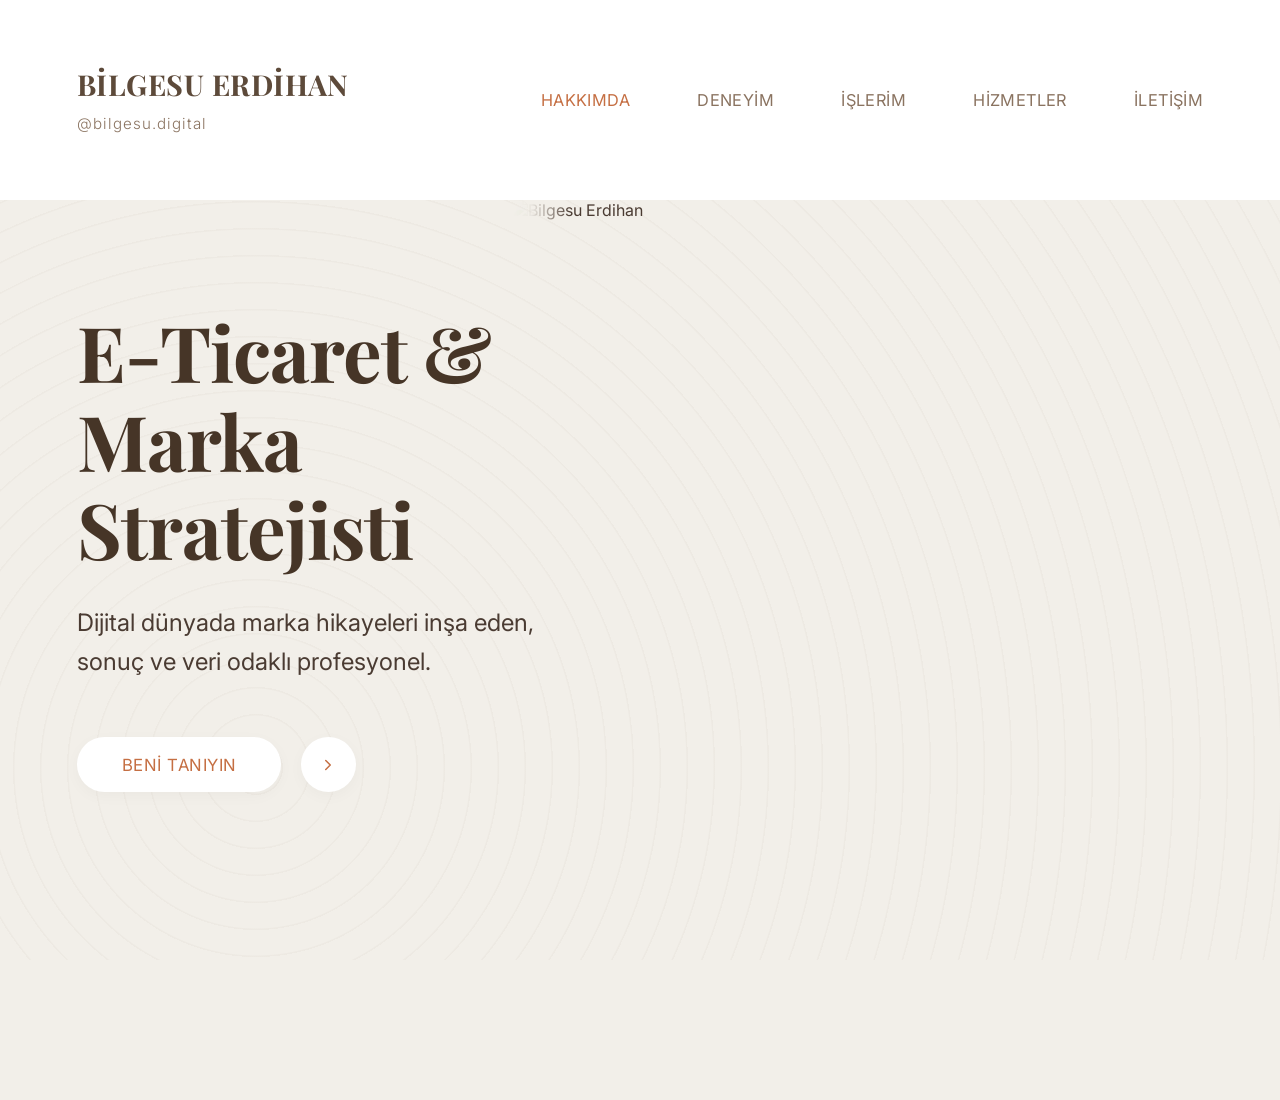
==== commit 651424fc: "Update index.html" ====
--- a/index.html
+++ b/index.html
@@ -17,15 +17,15 @@
             BİLGESU ERDİHAN
             <span>@bilgesu.digital</span>
         </div>
-        <nav>
-            <ul>
-                <li><a href="hakkimda.html">HAKKIMDA</a></li>
-                <li><a href="deneyim.html">DENEYİM</a></li>
-                <li><a href="islerim.html">İŞLERİM</a></li>
-                <li><a href="hizmetler.html">HİZMETLER</a></li>
-                <li><a href="iletisim.html">İLETİŞİM</a></li>
-            </ul>
-        </nav>
+            <nav>
+                <ul>
+                    <li><a href="hakkimda.html" class="active">HAKKIMDA</a></li>
+                    <li><a href="deneyim.html">DENEYİM</a></li>
+                    <li><a href="islerim.html">İŞLERİM</a></li>
+                    <li><a href="hizmetler.html">HİZMETLER</a></li>
+                    <li><a href="iletisim.html">İLETİŞİM</a></li>
+                </ul>
+            </nav>
     </header>
 
     <main class="hero">
--- a/style.css
+++ b/style.css
@@ -1,333 +1,242 @@
-@import url('https://fonts.googleapis.com/css2?family=Inter:wght@400;500;600&family=Playfair+Display:wght@700;800;900&display=swap');
-
-:root {
-  --dark-brown: #5a3718;
-  --medium-brown: #7a552b;
-  --orange: #e85d04;
-  --cream: #efe6d8;
-  --line: rgba(122, 85, 43, 0.16);
-  --white: #ffffff;
-}
-
+/* GENEL AYARLAR VE RENK PALETİ */
 * {
-  box-sizing: border-box;
-}
-
-html,
+    margin: 0;
+    padding: 0;
+    box-sizing: border-box;
+}
+
 body {
-  margin: 0;
-  padding: 0;
-  width: 100%;
-  min-height: 100%;
-}
-
-body {
-  font-family: "Inter", Arial, sans-serif;
-  color: var(--dark-brown);
-  overflow-x: hidden;
-}
-
-/* ÜST BEYAZ ALAN */
-.site-header {
-  width: 100%;
-  height: 286px;
-  background: var(--white);
-  display: flex;
-  align-items: center;
-  padding: 0 116px;
-  gap: 60px;
-}
-
-.brand {
-  min-width: 430px;
-}
-
-.brand h1 {
-  margin: 0;
-  font-family: "Playfair Display", Georgia, serif;
-  font-size: 46px;
-  line-height: 1;
-  font-weight: 900;
-  letter-spacing: -0.5px;
-  color: var(--medium-brown);
-}
-
-.brand p {
-  margin: 26px 0 0;
-  font-size: 28px;
-  line-height: 1;
-  font-weight: 500;
-  letter-spacing: 5px;
-  color: var(--medium-brown);
-}
-
-.main-nav {
-  flex: 1;
-  display: flex;
-  justify-content: space-between;
-  align-items: center;
-  gap: 58px;
-}
-
-.main-nav a {
-  text-decoration: none;
-  color: var(--medium-brown);
-  font-size: 32px;
-  line-height: 1;
-  font-weight: 500;
-  white-space: nowrap;
-}
-
-.main-nav a.active {
-  color: var(--orange);
-}
-
-/* HERO */
+    background-color: #F2EFE9; /* Tasarımdaki yumuşak krem/bej tonu [cite: 11, 79, 88] */
+    font-family: 'Inter', sans-serif; /* Gövde metinleri [cite: 12, 79] */
+    color: #4A3B32;
+    overflow-x: hidden;
+    position: relative;
+}
+
+/* ARKA PLANDAKİ ZARİF DALGA DESENİ [cite: 14, 70] */
+.wave-bg {
+    position: absolute;
+    top: 0;
+    left: 0;
+    width: 100%;
+    height: 100%;
+    /* CSS ile tasarımdaki ince çizgilere en yakın form [cite: 225, 273] */
+    background: repeating-radial-gradient(
+        circle at 20% 80%, 
+        transparent, 
+        transparent 25px, 
+        rgba(150, 130, 110, 0.05) 26px, 
+        rgba(150, 130, 110, 0.05) 27px
+    );
+    z-index: -1;
+    pointer-events: none;
+}
+
+/* ÜST MENÜ (HEADER) */
+/* ÜST MENÜ (HEADER) */
+header {
+    height: 200px;
+    padding: 0 6%;
+    display: flex;
+    justify-content: space-between;
+    align-items: center;
+    position: relative;
+    z-index: 20;
+    background-color: #ffffff;
+}
+
+/* LOGO ALANI */
+.logo {
+    font-family: 'Playfair Display', serif;
+    font-weight: 700;
+    font-size: 1.8rem;
+    color: #5D4A3A;
+    line-height: 1.05;
+    letter-spacing: 0.5px;
+
+    display: flex;
+    flex-direction: column;
+    justify-content: center;
+}
+
+.logo span {
+    display: block;
+    margin-top: 16px;
+    font-size: 0.95rem;
+    font-family: 'Inter', sans-serif;
+    font-weight: 300;
+    color: #8A7360;
+    letter-spacing: 1px;
+    line-height: 1;
+}
+
+/* MENÜ */
+nav ul {
+    display: flex;
+    align-items: center;
+    list-style: none;
+    gap: 4.2rem;   /* menüler arası boşluk */
+    margin: 0;
+    padding: 0;
+}
+
+nav ul li a {
+    display: inline-block;
+    text-decoration: none;
+    font-family: 'Inter', sans-serif;
+    font-size: 1.02rem;      /* yaklaşık 16.3px */
+    font-weight: 400;
+    letter-spacing: 0.4px;
+    text-transform: uppercase;
+    line-height: 1;
+    color: #8A7360;          /* normal menü rengi */
+    transition: color 0.25s ease;
+}
+
+nav ul li a:hover {
+    color: #C56F43;
+}
+nav ul li a.active {
+    color: #C56F43;
+}
+
+/* GİRİŞ BÖLÜMÜ (HERO) [cite: 13, 69, 163] */
 .hero {
-  width: 100%;
-  min-height: calc(100vh - 286px);
-  display: grid;
-  grid-template-columns: 69.8% 30.2%;
-  background: var(--cream);
-  overflow: hidden;
-}
-
+    display: flex;
+    align-items: center;
+    padding-left: 6%;
+    height: calc(100vh - 140px); /* Menü yüksekliğini çıkararak tam ekrana oturtma */
+    min-height: 600px;
+    position: relative;
+}
+
+/* SOL METİN ALANI */
 .hero-content {
-  position: relative;
-  min-height: calc(100vh - 286px);
-  background: var(--cream);
-  overflow: hidden;
-}
-
-.pattern {
-  position: absolute;
-  inset: -120px -180px -160px -260px;
-  background:
-    repeating-radial-gradient(
-      ellipse 760px 470px at 64% 82%,
-      transparent 0,
-      transparent 17px,
-      var(--line) 18px,
-      var(--line) 20px
-    ),
-    repeating-radial-gradient(
-      ellipse 690px 390px at 24% 42%,
-      transparent 0,
-      transparent 21px,
-      rgba(122, 85, 43, 0.09) 22px,
-      rgba(122, 85, 43, 0.09) 24px
-    );
-  transform: rotate(-10deg);
-  opacity: 0.95;
-  pointer-events: none;
-}
-
-.hero-text {
-  position: relative;
-  z-index: 2;
-  padding-left: 154px;
-  padding-top: 160px;
-}
-
-.hero-text h2 {
-  margin: 0;
-  font-family: "Playfair Display", Georgia, serif;
-  font-size: clamp(58px, 3.85vw, 78px);
-  line-height: 0.98;
-  font-weight: 900;
-  letter-spacing: -1px;
-  color: var(--dark-brown);
-}
-
-.hero-text p {
-  margin: 135px 0 0;
-  font-size: clamp(30px, 2vw, 43px);
-  line-height: 1.45;
-  font-weight: 400;
-  letter-spacing: -0.5px;
-  color: var(--dark-brown);
-}
-
-.hero-actions {
-  margin-top: 70px;
-  display: flex;
-  align-items: center;
-  gap: 18px;
-}
-
-.primary-btn,
-.circle-btn {
-  text-decoration: none;
-  background: var(--white);
-  color: var(--orange);
-  display: inline-flex;
-  align-items: center;
-  justify-content: center;
-}
-
-.primary-btn {
-  width: 348px;
-  height: 82px;
-  border-radius: 999px;
-  font-size: 29px;
-  line-height: 1;
-  font-weight: 500;
-}
-
-.circle-btn {
-  width: 82px;
-  height: 82px;
-  border-radius: 50%;
-}
-
-.circle-btn span {
-  display: block;
-  transform: translateY(-2px);
-  font-size: 74px;
-  line-height: 0.7;
-  font-weight: 400;
-}
-
-/* SAĞ GÖRSEL */
+    flex: 0 0 45%;
+    z-index: 2;
+    margin-top: -5%; /* Metni görselin ağırlık merkezine göre hafif yukarı alma */
+}
+
+.hero-content h1 {
+    font-family: 'Playfair Display', serif; /* [cite: 12, 89] */
+    font-size: 4.8rem;
+    line-height: 1.15;
+    margin-bottom: 2rem;
+    color: #463527;
+    font-weight: 700;
+    letter-spacing: -1px;
+}
+
+.hero-content p {
+    font-size: 1.5rem;
+    line-height: 1.6;
+    margin-bottom: 3.5rem;
+    color: #4A3B32;
+    font-weight: 400;
+    max-width: 90%;
+}
+
+/* BUTONLAR VE AKSİYON ALANI */
+.cta-area {
+    display: flex;
+    align-items: center;
+    gap: 1.2rem;
+}
+
+.btn {
+    padding: 1.1rem 2.8rem;
+    background: #FFFFFF;
+    color: #C56F43; /* Tasarımdaki turuncu tonu */
+    text-decoration: none;
+    border-radius: 50px;
+    font-weight: 400;
+    font-size: 1.05rem;
+    box-shadow: 0 4px 15px rgba(0,0,0,0.03);
+    transition: all 0.3s ease;
+    letter-spacing: 0.5px;
+}
+
+.btn-arrow {
+    width: 55px;
+    height: 55px;
+    background: #FFFFFF;
+    border-radius: 50%;
+    display: flex;
+    align-items: center;
+    justify-content: center;
+    color: #C56F43;
+    text-decoration: none;
+    box-shadow: 0 4px 15px rgba(0,0,0,0.03);
+    transition: all 0.3s ease;
+}
+
+.btn:hover, .btn-arrow:hover {
+    transform: translateY(-3px);
+    box-shadow: 0 6px 20px rgba(0,0,0,0.06);
+}
+
+/* SAĞ GÖRSEL ALANI VE AKILLI KIRPMA [cite: 188, 191] */
 .hero-image {
-  position: relative;
-  min-height: calc(100vh - 286px);
-  overflow: hidden;
-  background: var(--cream);
+    position: absolute;
+    right: 0;
+    top: 0;
+    width: 60%;
+    height: 100vh; 
+    z-index: 1;
 }
 
 .hero-image img {
-  width: 100%;
-  height: 100%;
-  display: block;
-
-  /* Görsel bozulmaz, oranı korunur */
-  object-fit: cover;
-  object-position: center center;
-}
-
-.image-fade {
-  position: absolute;
-  z-index: 2;
-  top: 0;
-  left: 0;
-  width: 38%;
-  height: 100%;
-  pointer-events: none;
-  background: linear-gradient(
-    to right,
-    var(--cream) 0%,
-    rgba(239, 230, 216, 0.96) 18%,
-    rgba(239, 230, 216, 0.64) 48%,
-    rgba(239, 230, 216, 0) 100%
-  );
-}
-
-/* ORTA EKRAN */
-@media (max-width: 1200px) {
-  .site-header {
-    height: auto;
-    min-height: 190px;
-    padding: 48px 56px;
-    align-items: flex-start;
-    flex-direction: column;
-  }
-
-  .brand {
-    min-width: 0;
-  }
-
-  .main-nav {
     width: 100%;
-    justify-content: flex-start;
-    flex-wrap: wrap;
-    gap: 28px 42px;
-  }
-
-  .main-nav a {
-    font-size: 24px;
-  }
-
-  .hero {
-    min-height: auto;
-    grid-template-columns: 1fr;
-  }
-
-  .hero-content {
-    min-height: 680px;
-  }
-
-  .hero-text {
-    padding: 110px 56px 80px;
-  }
-
-  .hero-text p {
-    margin-top: 80px;
-  }
-
-  .hero-image {
-    min-height: 620px;
-  }
-
-  .image-fade {
-    width: 100%;
-    height: 28%;
-    background: linear-gradient(
-      to bottom,
-      var(--cream) 0%,
-      rgba(239, 230, 216, 0) 100%
-    );
-  }
-}
-
-/* TELEFON */
-@media (max-width: 640px) {
-  .site-header {
-    padding: 36px 28px;
-  }
-
-  .brand h1 {
-    font-size: 34px;
-  }
-
-  .brand p {
-    font-size: 18px;
-    letter-spacing: 4px;
-  }
-
-  .main-nav a {
-    font-size: 18px;
-  }
-
-  .hero-content {
-    min-height: 560px;
-  }
-
-  .hero-text {
-    padding: 78px 28px 60px;
-  }
-
-  .hero-text h2 {
-    font-size: 46px;
-  }
-
-  .hero-text p {
-    margin-top: 58px;
-    font-size: 24px;
-  }
-
-  .primary-btn {
-    width: 230px;
-    height: 64px;
-    font-size: 20px;
-  }
-
-  .circle-btn {
-    width: 64px;
-    height: 64px;
-  }
-
-  .circle-btn span {
-    font-size: 56px;
-  }
-}
+    height: 100%;
+    /* Boyutu ne olursa olsun bozmadan doldurur  */
+    object-fit: cover; 
+    /* Senin fotoğrafına özel, kişiyi merkeze almak için sağa hizalar [cite: 193] */
+    object-position: 70% center; 
+    
+    /* GÖRSELDEKİ BEYAZ ŞERİT (KUSURSUZ YUMUŞAK GEÇİŞ) [cite: 310, 311, 314] */
+    mask-image: linear-gradient(to right, transparent 0%, rgba(0,0,0,0.05) 15%, rgba(0,0,0,0.5) 30%, rgba(0,0,0,1) 45%);
+    -webkit-mask-image: linear-gradient(to right, transparent 0%, rgba(0,0,0,0.05) 15%, rgba(0,0,0,0.5) 30%, rgba(0,0,0,1) 45%);
+}
+
+/* MOBİL GÖRÜNÜM İÇİN OPTİMİZASYON */
+@media (max-width: 1024px) {
+    .hero {
+        flex-direction: column;
+        padding: 5%;
+        text-align: center;
+        height: auto;
+    }
+    header {
+        flex-direction: column;
+        gap: 1.5rem;
+    }
+    nav ul {
+        flex-wrap: wrap;
+        justify-content: center;
+        gap: 1.5rem;
+    }
+    .hero-content {
+        flex: 1;
+        margin-top: 2rem;
+        padding-right: 0;
+    }
+    .hero-content h1 {
+        font-size: 3.5rem;
+    }
+    .cta-area {
+        justify-content: center;
+    }
+    .hero-image {
+        position: relative;
+        width: 100%;
+        height: 50vh;
+        margin-top: 3rem;
+    }
+    .hero-image img {
+        /* Mobilde geçiş efekti yerine köşeleri yuvarlatılmış temiz bir kutu */
+        mask-image: none;
+        -webkit-mask-image: none;
+        border-radius: 20px;
+        object-position: center;
+    }
+}
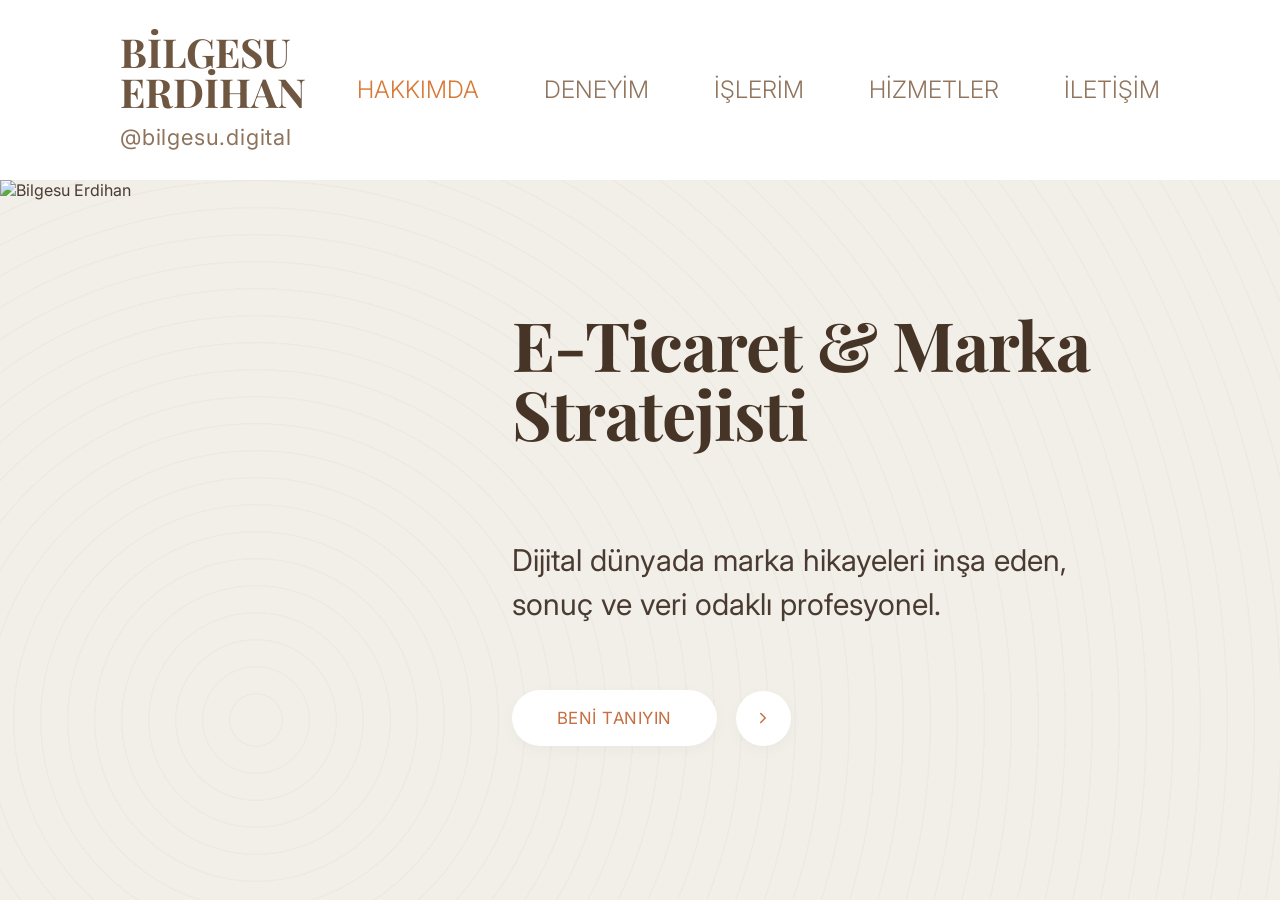
==== commit e4e4a922: "Update index.html" ====
--- a/index.html
+++ b/index.html
@@ -4,12 +4,17 @@
     <meta charset="UTF-8">
     <meta name="viewport" content="width=device-width, initial-scale=1.0">
     <title>Bilgesu Erdihan | Portfolyo</title>
+
+    <!-- Google Fonts -->
     <link rel="preconnect" href="https://fonts.googleapis.com">
     <link rel="preconnect" href="https://fonts.gstatic.com" crossorigin>
-    <link href="https://fonts.googleapis.com/css2?family=Inter:wght@300;400;500&family=Playfair+Display:wght@600;700&display=swap" rel="stylesheet">
+    <link href="https://fonts.googleapis.com/css2?family=Inter:wght@300;400;500;600;700;800&family=Playfair+Display:wght@600;700;800&display=swap" rel="stylesheet">
+
+    <!-- Ana sayfa CSS -->
     <link rel="stylesheet" href="style.css">
 </head>
 <body>
+
     <div class="wave-bg"></div>
 
     <header>
@@ -17,34 +22,53 @@
             BİLGESU ERDİHAN
             <span>@bilgesu.digital</span>
         </div>
-            <nav>
-                <ul>
-                    <li><a href="hakkimda.html" class="active">HAKKIMDA</a></li>
-                    <li><a href="deneyim.html">DENEYİM</a></li>
-                    <li><a href="islerim.html">İŞLERİM</a></li>
-                    <li><a href="hizmetler.html">HİZMETLER</a></li>
-                    <li><a href="iletisim.html">İLETİŞİM</a></li>
-                </ul>
-            </nav>
+
+        <nav>
+            <ul>
+                <li><a href="hakkimda.html" class="active">HAKKIMDA</a></li>
+                <li><a href="deneyim.html">DENEYİM</a></li>
+                <li><a href="islerim.html">İŞLERİM</a></li>
+                <li><a href="hizmetler.html">HİZMETLER</a></li>
+                <li><a href="iletisim.html">İLETİŞİM</a></li>
+            </ul>
+        </nav>
     </header>
 
     <main class="hero">
+
         <div class="hero-content">
-            <h1>E-Ticaret & Marka<br>Stratejisti</h1>
-            <p>Dijital dünyada marka hikayeleri inşa eden,<br>sonuç ve veri odaklı profesyonel.</p>
+            <h1>E-Ticaret &amp; Marka<br>Stratejisti</h1>
+
+            <p>
+                Dijital dünyada marka hikayeleri inşa eden,<br>
+                sonuç ve veri odaklı profesyonel.
+            </p>
+
             <div class="cta-area">
                 <a href="hakkimda.html" class="btn">BENİ TANIYIN</a>
-                <a href="hakkimda.html" class="btn-arrow">
-                    <svg width="18" height="18" viewBox="0 0 24 24" fill="none" stroke="currentColor" stroke-width="2" stroke-linecap="round" stroke-linejoin="round">
+
+                <a href="hakkimda.html" class="btn-arrow" aria-label="Hakkımda sayfasına git">
+                    <svg 
+                        width="18" 
+                        height="18" 
+                        viewBox="0 0 24 24" 
+                        fill="none" 
+                        stroke="currentColor" 
+                        stroke-width="2" 
+                        stroke-linecap="round" 
+                        stroke-linejoin="round"
+                    >
                         <polyline points="9 18 15 12 9 6"></polyline>
                     </svg>
                 </a>
             </div>
         </div>
-        
+
         <div class="hero-image">
             <img src="img/home.png" alt="Bilgesu Erdihan">
         </div>
+
     </main>
+
 </body>
 </html>
--- a/style.css
+++ b/style.css
@@ -5,135 +5,190 @@
     box-sizing: border-box;
 }
 
+html,
 body {
-    background-color: #F2EFE9; /* Tasarımdaki yumuşak krem/bej tonu [cite: 11, 79, 88] */
-    font-family: 'Inter', sans-serif; /* Gövde metinleri [cite: 12, 79] */
+    width: 100%;
+    min-height: 100%;
+}
+
+body {
+    background-color: #F2EFE9;
+    font-family: 'Inter', sans-serif;
     color: #4A3B32;
     overflow-x: hidden;
     position: relative;
 }
 
-/* ARKA PLANDAKİ ZARİF DALGA DESENİ [cite: 14, 70] */
+/* ARKA PLANDAKİ ZARİF DALGA DESENİ */
 .wave-bg {
     position: absolute;
     top: 0;
     left: 0;
     width: 100%;
     height: 100%;
-    /* CSS ile tasarımdaki ince çizgilere en yakın form [cite: 225, 273] */
+
     background: repeating-radial-gradient(
-        circle at 20% 80%, 
-        transparent, 
-        transparent 25px, 
-        rgba(150, 130, 110, 0.05) 26px, 
+        circle at 20% 80%,
+        transparent,
+        transparent 25px,
+        rgba(150, 130, 110, 0.05) 26px,
         rgba(150, 130, 110, 0.05) 27px
     );
+
     z-index: -1;
     pointer-events: none;
 }
 
 /* ÜST MENÜ (HEADER) */
-/* ÜST MENÜ (HEADER) */
 header {
-    height: 200px;
-    padding: 0 6%;
+    height: 180px;
+    padding: 0 120px;
     display: flex;
     justify-content: space-between;
     align-items: center;
+    background-color: #ffffff;
     position: relative;
     z-index: 20;
-    background-color: #ffffff;
-}
-
-/* LOGO ALANI */
+}
+
 .logo {
-    font-family: 'Playfair Display', serif;
-    font-weight: 700;
-    font-size: 1.8rem;
-    color: #5D4A3A;
-    line-height: 1.05;
-    letter-spacing: 0.5px;
-
     display: flex;
     flex-direction: column;
     justify-content: center;
+
+    font-family: 'Playfair Display', serif;
+    font-size: 40px;
+    font-weight: 700;
+    line-height: 1;
+    letter-spacing: 0;
+    color: #6F5641;
 }
 
 .logo span {
     display: block;
-    margin-top: 16px;
-    font-size: 0.95rem;
+    margin-top: 14px;
+
     font-family: 'Inter', sans-serif;
-    font-weight: 300;
-    color: #8A7360;
-    letter-spacing: 1px;
+    font-size: 22px;
+    font-weight: 400;
     line-height: 1;
-}
-
-/* MENÜ */
+    letter-spacing: 0.8px;
+    color: #8E735D;
+}
+
+nav {
+    margin-left: auto;
+}
+
 nav ul {
     display: flex;
     align-items: center;
     list-style: none;
-    gap: 4.2rem;   /* menüler arası boşluk */
+    gap: 65px;
     margin: 0;
     padding: 0;
 }
 
 nav ul li a {
-    display: inline-block;
     text-decoration: none;
     font-family: 'Inter', sans-serif;
-    font-size: 1.02rem;      /* yaklaşık 16.3px */
-    font-weight: 400;
-    letter-spacing: 0.4px;
+    font-size: 24px;
+    font-weight: 300;
+    line-height: 1;
+    letter-spacing: 0;
     text-transform: uppercase;
-    line-height: 1;
-    color: #8A7360;          /* normal menü rengi */
+    color: #90745D;
     transition: color 0.25s ease;
 }
 
 nav ul li a:hover {
-    color: #C56F43;
-}
+    color: #D97835;
+}
+
 nav ul li a.active {
-    color: #C56F43;
-}
-
-/* GİRİŞ BÖLÜMÜ (HERO) [cite: 13, 69, 163] */
+    color: #D97835;
+}
+
+/* HERO */
 .hero {
     display: flex;
-    align-items: center;
-    padding-left: 6%;
-    height: calc(100vh - 140px); /* Menü yüksekliğini çıkararak tam ekrana oturtma */
+    align-items: stretch;
+    height: calc(100vh - 180px);
     min-height: 600px;
     position: relative;
-}
-
-/* SOL METİN ALANI */
+    overflow: hidden;
+}
+
+/* SOLDA GÖRSEL */
+.hero-image {
+    order: 1;
+    position: relative;
+    width: 35%;
+    height: 100%;
+    flex-shrink: 0;
+    z-index: 1;
+    overflow: hidden;
+}
+
+.hero-image img {
+    width: 100%;
+    height: 100%;
+    display: block;
+
+    object-fit: cover;
+    object-position: 70% center;
+
+    /* Görsel solda, sağ tarafa doğru yumuşak kaybolur */
+    mask-image: linear-gradient(
+        to right,
+        rgba(0,0,0,1) 0%,
+        rgba(0,0,0,1) 68%,
+        rgba(0,0,0,0.55) 84%,
+        transparent 100%
+    );
+
+    -webkit-mask-image: linear-gradient(
+        to right,
+        rgba(0,0,0,1) 0%,
+        rgba(0,0,0,1) 68%,
+        rgba(0,0,0,0.55) 84%,
+        transparent 100%
+    );
+}
+
+/* SAĞDA YAZI ALANI */
 .hero-content {
-    flex: 0 0 45%;
+    order: 2;
+    flex: 1;
     z-index: 2;
-    margin-top: -5%; /* Metni görselin ağırlık merkezine göre hafif yukarı alma */
+    max-width: 820px;
+
+    display: flex;
+    flex-direction: column;
+    justify-content: center;
+
+    padding: 0 6% 0 5%;
+    margin-top: -2%;
 }
 
 .hero-content h1 {
-    font-family: 'Playfair Display', serif; /* [cite: 12, 89] */
-    font-size: 4.8rem;
-    line-height: 1.15;
-    margin-bottom: 2rem;
+    font-family: 'Playfair Display', serif;
+    font-size: 68px;
+    line-height: 1.02;
+    margin-bottom: 92px;
     color: #463527;
     font-weight: 700;
     letter-spacing: -1px;
 }
 
 .hero-content p {
-    font-size: 1.5rem;
-    line-height: 1.6;
-    margin-bottom: 3.5rem;
+    font-family: 'Inter', sans-serif;
+    font-size: 30px;
+    line-height: 1.45;
+    margin-bottom: 64px;
     color: #4A3B32;
     font-weight: 400;
-    max-width: 90%;
+    max-width: 780px;
 }
 
 /* BUTONLAR VE AKSİYON ALANI */
@@ -145,8 +200,8 @@
 
 .btn {
     padding: 1.1rem 2.8rem;
-    background: #FFFFFF;
-    color: #C56F43; /* Tasarımdaki turuncu tonu */
+    background: #ffffff;
+    color: #C56F43;
     text-decoration: none;
     border-radius: 50px;
     font-weight: 400;
@@ -159,7 +214,7 @@
 .btn-arrow {
     width: 55px;
     height: 55px;
-    background: #FFFFFF;
+    background: #ffffff;
     border-radius: 50%;
     display: flex;
     align-items: center;
@@ -170,73 +225,88 @@
     transition: all 0.3s ease;
 }
 
-.btn:hover, .btn-arrow:hover {
+.btn:hover,
+.btn-arrow:hover {
     transform: translateY(-3px);
     box-shadow: 0 6px 20px rgba(0,0,0,0.06);
 }
 
-/* SAĞ GÖRSEL ALANI VE AKILLI KIRPMA [cite: 188, 191] */
-.hero-image {
-    position: absolute;
-    right: 0;
-    top: 0;
-    width: 60%;
-    height: 100vh; 
-    z-index: 1;
-}
-
-.hero-image img {
-    width: 100%;
-    height: 100%;
-    /* Boyutu ne olursa olsun bozmadan doldurur  */
-    object-fit: cover; 
-    /* Senin fotoğrafına özel, kişiyi merkeze almak için sağa hizalar [cite: 193] */
-    object-position: 70% center; 
-    
-    /* GÖRSELDEKİ BEYAZ ŞERİT (KUSURSUZ YUMUŞAK GEÇİŞ) [cite: 310, 311, 314] */
-    mask-image: linear-gradient(to right, transparent 0%, rgba(0,0,0,0.05) 15%, rgba(0,0,0,0.5) 30%, rgba(0,0,0,1) 45%);
-    -webkit-mask-image: linear-gradient(to right, transparent 0%, rgba(0,0,0,0.05) 15%, rgba(0,0,0,0.5) 30%, rgba(0,0,0,1) 45%);
-}
-
-/* MOBİL GÖRÜNÜM İÇİN OPTİMİZASYON */
+/* MOBİL GÖRÜNÜM */
 @media (max-width: 1024px) {
-    .hero {
-        flex-direction: column;
-        padding: 5%;
-        text-align: center;
+    header {
         height: auto;
-    }
-    header {
+        min-height: 180px;
+        padding: 36px 32px;
         flex-direction: column;
         gap: 1.5rem;
     }
+
+    .logo {
+        font-size: 32px;
+        text-align: center;
+    }
+
+    .logo span {
+        font-size: 17px;
+    }
+
+    nav {
+        margin-left: 0;
+    }
+
     nav ul {
         flex-wrap: wrap;
         justify-content: center;
         gap: 1.5rem;
     }
-    .hero-content {
-        flex: 1;
-        margin-top: 2rem;
-        padding-right: 0;
-    }
-    .hero-content h1 {
-        font-size: 3.5rem;
-    }
-    .cta-area {
-        justify-content: center;
-    }
+
+    nav ul li a {
+        font-size: 16px;
+    }
+
+    .hero {
+        flex-direction: column;
+        height: auto;
+        min-height: auto;
+        padding: 5%;
+        text-align: center;
+    }
+
     .hero-image {
+        order: 1;
         position: relative;
         width: 100%;
         height: 50vh;
-        margin-top: 3rem;
-    }
+        margin-top: 0;
+    }
+
     .hero-image img {
-        /* Mobilde geçiş efekti yerine köşeleri yuvarlatılmış temiz bir kutu */
         mask-image: none;
         -webkit-mask-image: none;
         border-radius: 20px;
         object-position: center;
     }
-}
+
+    .hero-content {
+        order: 2;
+        flex: 1;
+        margin-top: 2rem;
+        padding: 0;
+        max-width: 100%;
+    }
+
+    .hero-content h1 {
+        font-size: 3.5rem;
+        margin-bottom: 2rem;
+    }
+
+    .hero-content p {
+        font-size: 1.4rem;
+        margin-bottom: 3rem;
+        max-width: 100%;
+    }
+
+    .cta-area {
+        justify-content: center;
+    }
+}
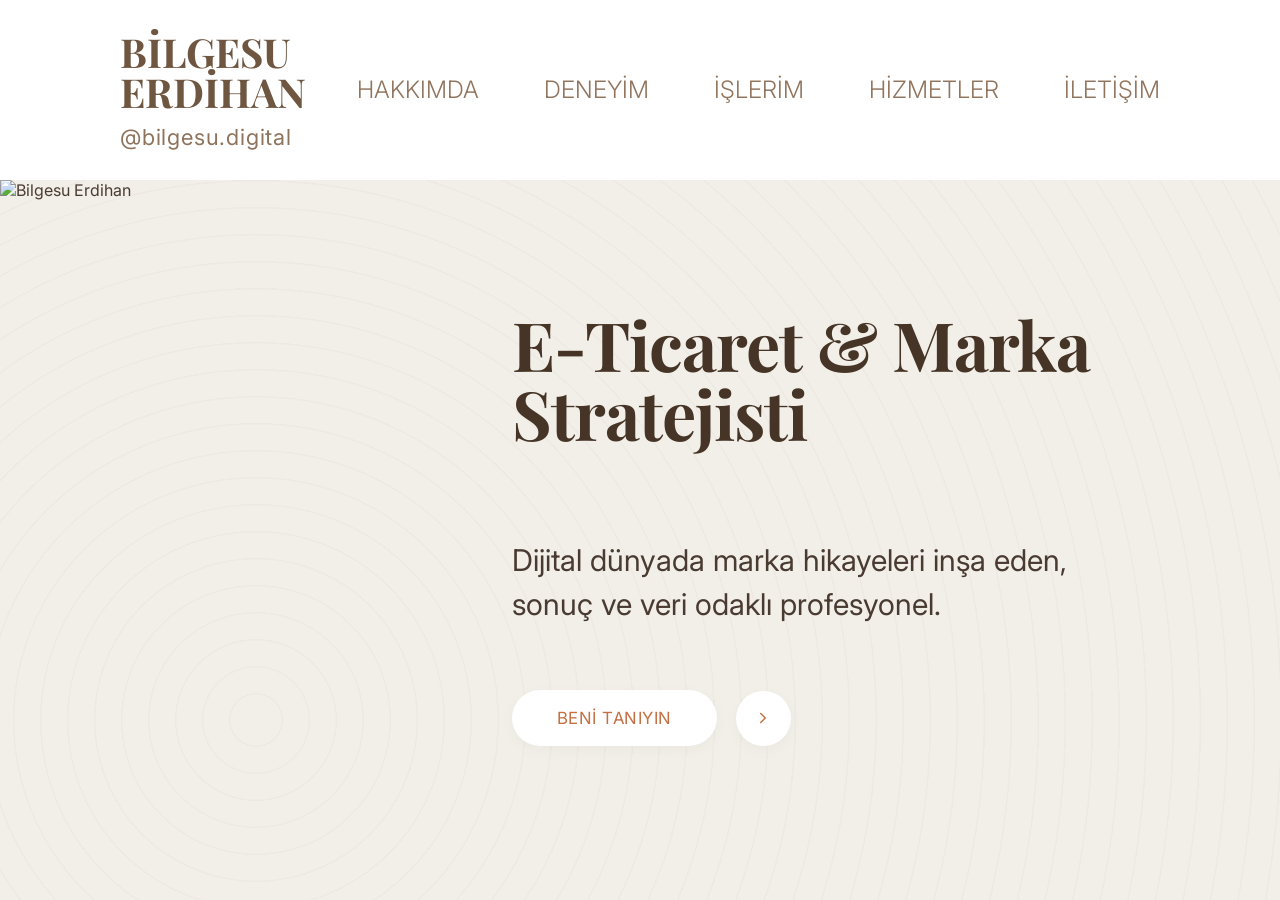
==== commit dae05436: "Update index.html" ====
--- a/index.html
+++ b/index.html
@@ -25,7 +25,7 @@
 
         <nav>
             <ul>
-                <li><a href="hakkimda.html" class="active">HAKKIMDA</a></li>
+                <li><a href="hakkimda.html">HAKKIMDA</a></li>
                 <li><a href="deneyim.html">DENEYİM</a></li>
                 <li><a href="islerim.html">İŞLERİM</a></li>
                 <li><a href="hizmetler.html">HİZMETLER</a></li>
